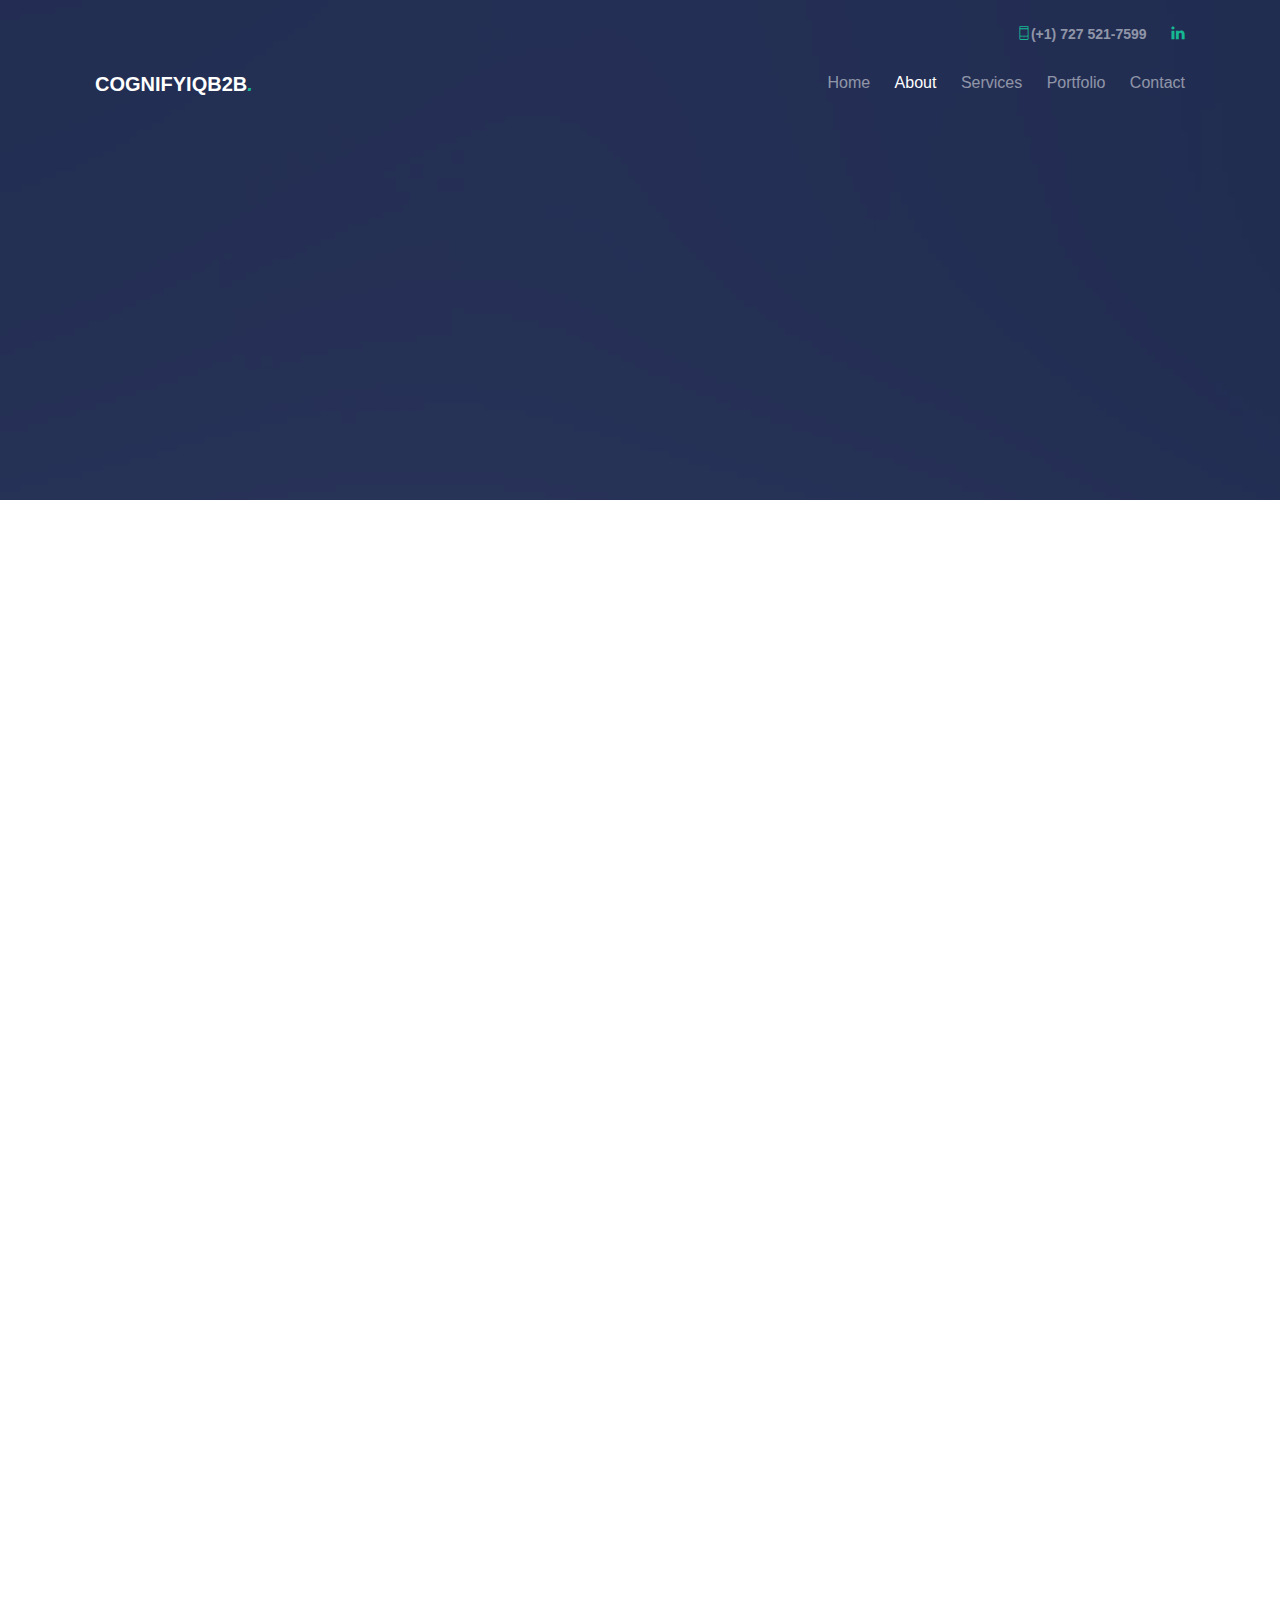
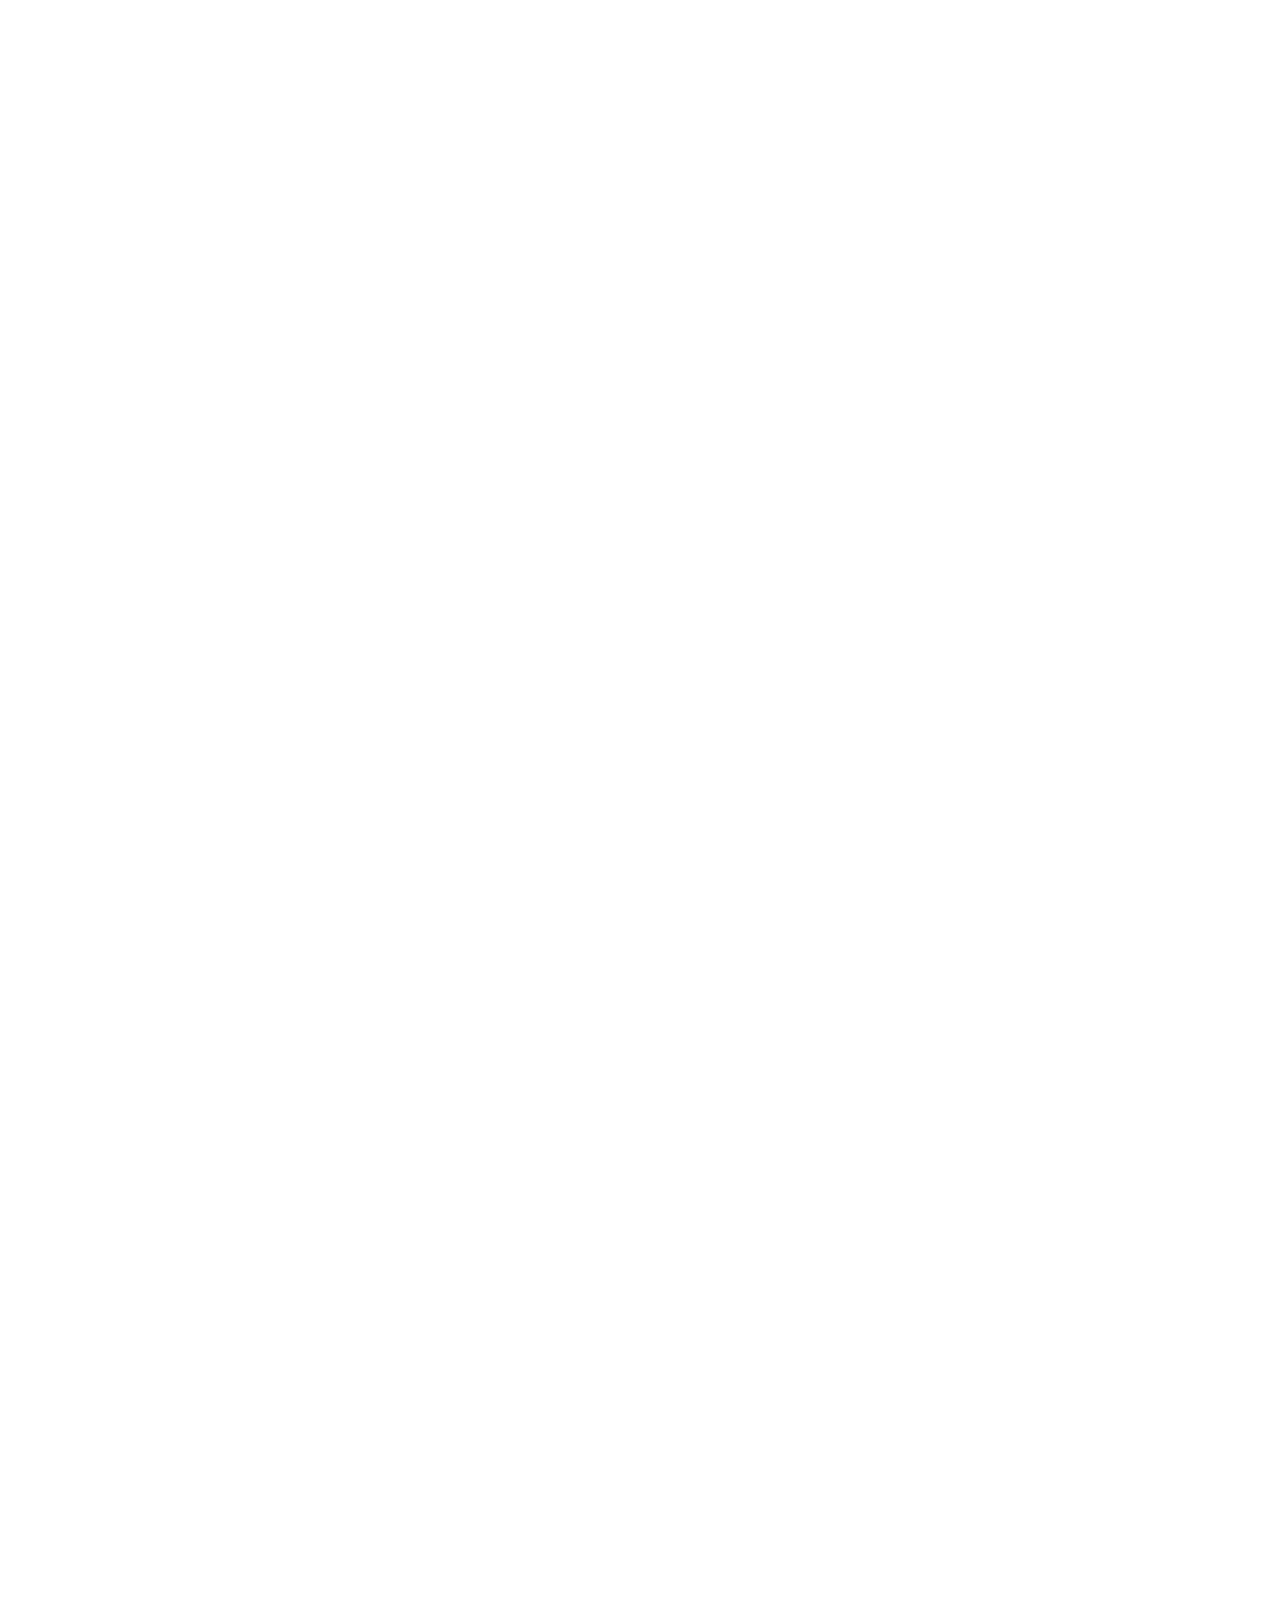
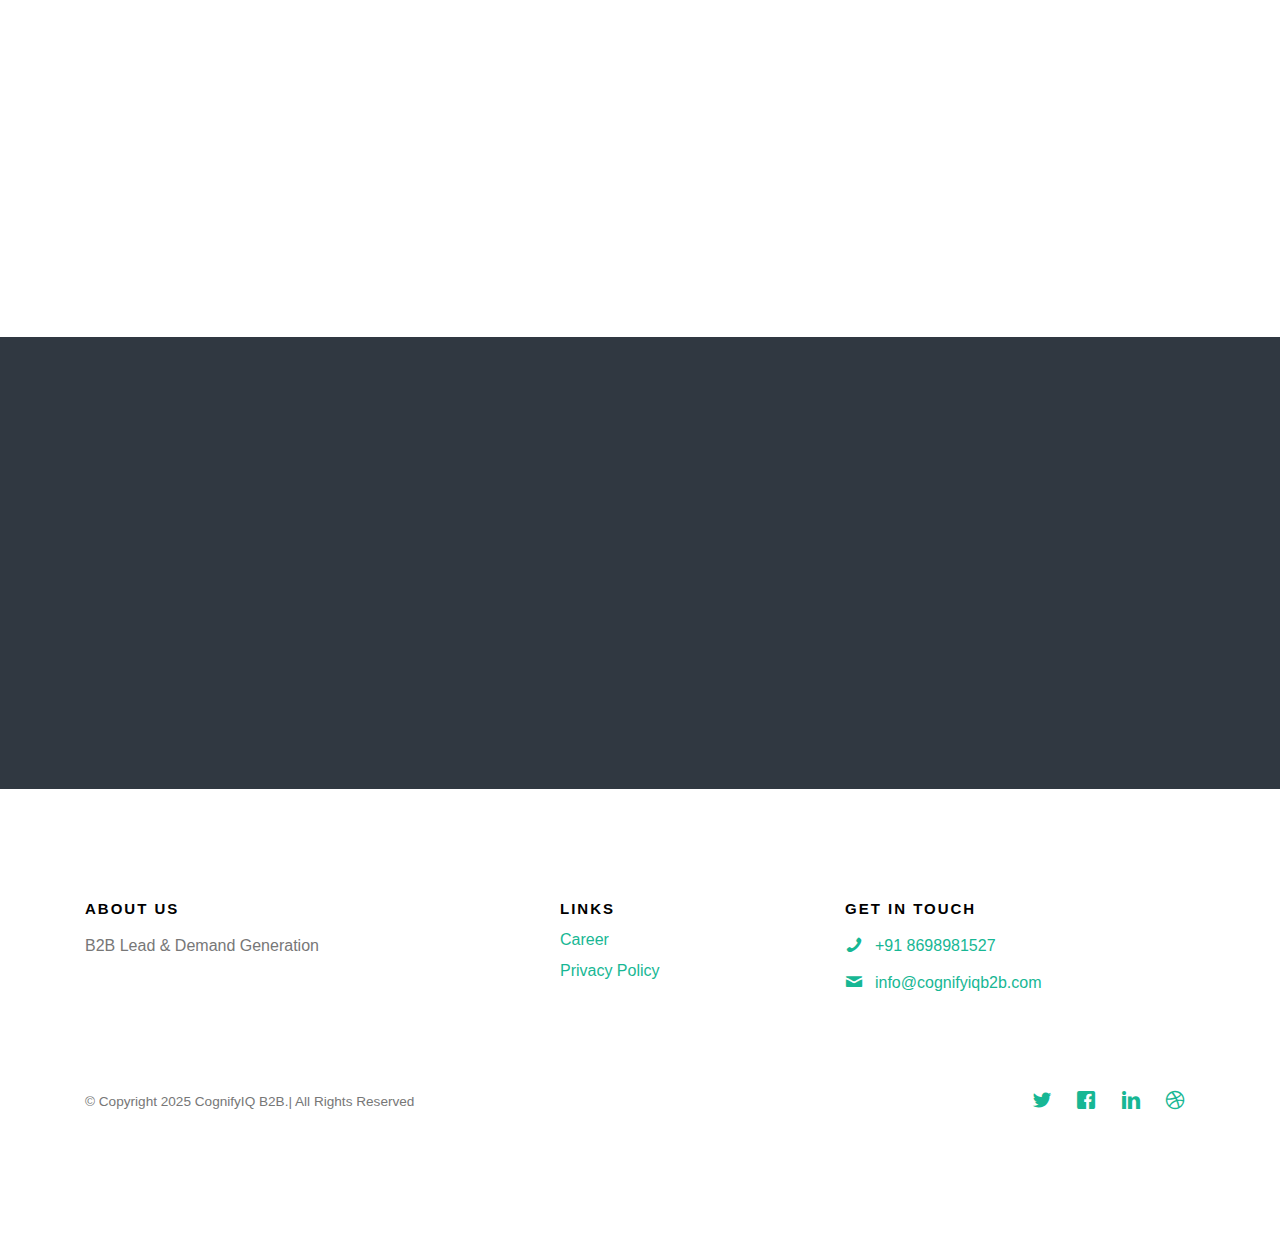
==== about.html @ 3fa79265 "project" ====
<!DOCTYPE HTML>
<!--
	cognifyiqb2bby gettemplates.co
	Twitter: http://twitter.com/gettemplateco
	URL: http://gettemplates.co
-->
<html>
	<head>
	<link rel="icon" href="cognifyiqb2b.jpeg" type="image/x-icon">
	<link rel="shortcut icon" href="cognifyiqb2b.jpeg" type="image/x-icon">
	<meta charset="utf-8">
	<meta http-equiv="X-UA-Compatible" content="IE=edge">
	<title>cognifyiqb2b&mdash; Free Website Template, Free HTML5 Template by gettemplates.co</title>
	<meta name="viewport" content="width=device-width, initial-scale=1">
	<meta name="description" content="Free HTML5 Website Template by gettemplates.co" />
	<meta name="keywords" content="free website templates, free html5, free template, free bootstrap, free website template, html5, css3, mobile first, responsive" />
	<meta name="author" content="gettemplates.co" />

  	<!-- Facebook and Twitter integration -->
	<meta property="og:title" content=""/>
	<meta property="og:image" content=""/>
	<meta property="og:url" content=""/>
	<meta property="og:site_name" content=""/>
	<meta property="og:description" content=""/>
	<meta name="twitter:title" content="" />
	<meta name="twitter:image" content="" />
	<meta name="twitter:url" content="" />
	<meta name="twitter:card" content="" />

	<!-- <link href="https://fonts.googleapis.com/css?family=Droid+Sans" rel="stylesheet"> -->
	
	<!-- Animate.css -->
	<link rel="stylesheet" href="css/animate.css">
	<!-- Icomoon Icon Fonts-->
	<link rel="stylesheet" href="css/icomoon.css">
	<!-- Themify Icons-->
	<link rel="stylesheet" href="css/themify-icons.css">
	<!-- Bootstrap  -->
	<link rel="stylesheet" href="css/bootstrap.css">

	<!-- Magnific Popup -->
	<link rel="stylesheet" href="css/magnific-popup.css">

	<!-- Owl Carousel  -->
	<link rel="stylesheet" href="css/owl.carousel.min.css">
	<link rel="stylesheet" href="css/owl.theme.default.min.css">

	<!-- Theme style  -->
	<link rel="stylesheet" href="css/style.css">

	<!-- Theme custom style  -->
	<link rel="stylesheet" href="css/custom.css">

	<!-- Modernizr JS -->
	<script src="js/modernizr-2.6.2.min.js"></script>
	<!-- FOR IE9 below -->
	<!--[if lt IE 9]>
	<script src="js/respond.min.js"></script>
	<![endif]-->

	</head>
	<body>
		
	<div class="gtco-loader"></div>
	
	<div id="page">
	<nav class="gtco-nav" role="navigation">
		<div class="gtco-container">
			<div class="row">
				<div class="col-md-12 text-right gtco-contact">
					<ul class="">
						<li><a href="#"><i class="ti-mobile"></i>(+1) 727 521-7599</a></li>
						<li><a href="http://twitter.com/gettemplatesco"><i class="ti-linkedin"></i> </a></li>
						<!-- <li><a href="#"><i class="icon-mail2"></i></a></li>
						<li><a href="#"><i class="ti-facebook"></i></a></li> -->
					</ul>
				</div>
			</div>
			<div class="row">
				<div class="col-sm-4 col-xs-12">
					<div id="gtco-logo"><a href="index.html">cognifyiqb2b<em>.</em></a></div>
				</div>
				<div class="col-xs-8 text-right menu-1">
					<ul>
						<li><a href="index.html">Home</a></li>
						<li class="active"><a href="about.html">About</a></li>
						<li class="has-dropdown">
							<a href="services.html">Services</a>
							<ul class="dropdown">
								<li><a href="#">Lead Generation</a></li>
								<li><a href="#">Demand Generation</a></li>
								<li><a href="#">Appointment Generation</a></li>
								<li><a href="#">Account Based Marketing</a></li>
								<li><a href="#">Tele-Marketing</a></li>
								<li><a href="#">Email Marketing</a></li>
								<li><a href="#">Event Registration Service</a></li>
							</ul>
						</li>
						<!-- <li class="has-dropdown">
							<a href="#">Dropdown</a>
							<ul class="dropdown">
								<li><a href="#">HTML5</a></li>
								<li><a href="#">CSS3</a></li>
								<li><a href="#">Sass</a></li>
								<li><a href="#">jQuery</a></li>
							</ul>
						</li> -->
						<li><a href="portfolio.html">Portfolio</a></li>
						<li><a href="contact.html">Contact</a></li>
					</ul>
				</div>
			</div>
			
		</div>
	</nav>

	<header id="gtco-header" class="gtco-cover gtco-cover-xs" role="banner" style="background-image:url(images/img_bg_1.jpg);">
		<div class="overlay"></div>
		<div class="gtco-container">
			<div class="row">
				<div class="col-md-8 col-md-offset-2 text-center">
					<div class="display-t">
						<div class="display-tc">
							<h1 class="animate-box" data-animate-effect="fadeInUp">About Us</h1>
						</div>
					</div>
				</div>
			</div>
		</div>
	</header>

	<div id="gtco-history" class="gtco-section border-bottom animate-box">
		<div class="gtco-container">
				
			<div class="row">
				<div class="col-md-8 col-md-offset-2 text-center gtco-heading">
					<h2>Company History</h2>
					<p>Dignissimos asperiores vitae velit veniam totam fuga molestias accusamus alias autem provident. Odit ab aliquam dolor eius.</p>
				</div>
			</div>

			<div class="row row-pb-md">
				<div class="col-md-6">
					<p>Lorem ipsum dolor sit amet, consectetur adipisicing elit. Magnam repudiandae maiores officiis illo soluta accusantium architecto cumque ipsam aut quasi, repellendus reprehenderit rem minima eius impedit. Earum dolor omnis officiis tenetur dolorum. Placeat repudiandae dolores eveniet pariatur, aspernatur sit assumenda architecto est optio animi natus qui laboriosam amet rerum sunt!</p>
				</div>
				<div class="col-md-6">
					<p>Lorem ipsum dolor sit amet, consectetur adipisicing elit. Maiores maxime earum sequi explicabo consectetur. Labore, odio enim sequi. Quaerat explicabo modi laboriosam illo tempore, alias magnam non, debitis asperiores minima.</p>
				</div>
			</div>

			<div class="row">
				<div class="col-md-12">
					<h3>See The Photos</h3>
				</div>
				<div class="col-md-12">
					<div class="owl-carousel owl-carousel-fullwidth">
						<div class="item">
							<img src="images/img_1.jpg" alt="Free HTML5 Bootstrap Template by GetTemplates.co">
						</div>
						<div class="item">
							<img src="images/img_2.jpg" alt="Free HTML5 Bootstrap Template by GetTemplates.co">
						</div>
						<div class="item">
							<img src="images/img_3.jpg" alt="Free HTML5 Bootstrap Template by GetTemplates.co">
						</div>
						<div class="item">
							<img src="images/img_4.jpg" alt="Free HTML5 Bootstrap Template by GetTemplates.co">
						</div>
						<div class="item">
							<img src="images/img_5.jpg" alt="Free HTML5 Bootstrap Template by GetTemplates.co">
						</div>
						<div class="item">
							<img src="images/img_6.jpg" alt="Free HTML5 Bootstrap Template by GetTemplates.co">
						</div>
					</div>
				</div>
			</div>

			
		</div>
	</div>

	<div id="gtco-team" class="gtco-section">
		<div class="gtco-container">
			<div class="row animate-box">
				<div class="col-md-8 col-md-offset-2 text-center gtco-heading">
					<h2>Meet The Team</h2>
					<p>Dignissimos asperiores vitae velit veniam totam fuga molestias accusamus alias autem provident. Odit ab aliquam dolor eius.</p>
				</div>
			</div>


			<div class="row">

				<div class="col-lg-4 col-md-4 col-sm-6 animate-box" data-animate-effect="fadeIn">
					<div class="gtco-staff">
						<img src="images/person_1.jpg" alt="Free HTML5 Templates by gettemplates.co">
						<h3>Jean Smith</h3>
						<strong class="role">Web Designer</strong>
						<p>Quos quia provident consequuntur culpa facere ratione maxime commodi voluptates id repellat velit eaque aspernatur expedita. Possimus itaque adipisci.</p>
						<ul class="gtco-social-icons">
							<li><a href="#"><i class="icon-facebook"></i></a></li>
							<li><a href="#"><i class="icon-twitter"></i></a></li>
							<li><a href="#"><i class="icon-dribbble"></i></a></li>
							<li><a href="#"><i class="icon-github"></i></a></li>
						</ul>
					</div>
				</div>

				<div class="col-lg-4 col-md-4 col-sm-6 animate-box" data-animate-effect="fadeIn">
					<div class="gtco-staff">
						<img src="images/person_2.jpg" alt="Free HTML5 Templates by gettemplates.co">
						<h3>Hush Raven</h3>
						<strong class="role">Front-end Developer</strong>
						<p>Quos quia provident consequuntur culpa facere ratione maxime commodi voluptates id repellat velit eaque aspernatur expedita. Possimus itaque adipisci.</p>
						<ul class="gtco-social-icons">
							<li><a href="#"><i class="icon-facebook"></i></a></li>
							<li><a href="#"><i class="icon-twitter"></i></a></li>
							<li><a href="#"><i class="icon-dribbble"></i></a></li>
							<li><a href="#"><i class="icon-github"></i></a></li>
						</ul>
					</div>
				</div>

				<div class="clearfix visible-sm-block"></div>
				<div class="col-lg-4 col-md-4 col-sm-6 animate-box" data-animate-effect="fadeIn">
					<div class="gtco-staff">
						<img src="images/person_3.jpg" alt="Free HTML5 Templates by gettemplates.co">
						<h3>Alex King</h3>
						<strong class="role">Back-end Developer</strong>
						<p>Quos quia provident consequuntur culpa facere ratione maxime commodi voluptates id repellat velit eaque aspernatur expedita. Possimus itaque adipisci.</p>
						<ul class="gtco-social-icons">
							<li><a href="#"><i class="icon-facebook"></i></a></li>
							<li><a href="#"><i class="icon-twitter"></i></a></li>
							<li><a href="#"><i class="icon-dribbble"></i></a></li>
							<li><a href="#"><i class="icon-github"></i></a></li>
						</ul>
					</div>
				</div>

				<div class="clearfix visible-lg-block visible-md-block"></div>
			
				<div class="col-lg-4 col-md-4 col-sm-6 animate-box" data-animate-effect="fadeIn">
					<div class="gtco-staff">
						<img src="images/person_1.jpg" alt="Free HTML5 Templates by gettemplates.co">
						<h3>Jean Smith</h3>
						<strong class="role">Web Designer</strong>
						<p>Quos quia provident consequuntur culpa facere ratione maxime commodi voluptates id repellat velit eaque aspernatur expedita. Possimus itaque adipisci.</p>
						<ul class="gtco-social-icons">
							<li><a href="#"><i class="icon-facebook"></i></a></li>
							<li><a href="#"><i class="icon-twitter"></i></a></li>
							<li><a href="#"><i class="icon-dribbble"></i></a></li>
							<li><a href="#"><i class="icon-github"></i></a></li>
						</ul>
					</div>
				</div>
				<div class="clearfix visible-sm-block"></div>
				<div class="col-lg-4 col-md-4 col-sm-6 animate-box" data-animate-effect="fadeIn">
					<div class="gtco-staff">
						<img src="images/person_2.jpg" alt="Free HTML5 Templates by gettemplates.co">
						<h3>Hush Raven</h3>
						<strong class="role">Front-end Developer</strong>
						<p>Quos quia provident consequuntur culpa facere ratione maxime commodi voluptates id repellat velit eaque aspernatur expedita. Possimus itaque adipisci.</p>
						<ul class="gtco-social-icons">
							<li><a href="#"><i class="icon-facebook"></i></a></li>
							<li><a href="#"><i class="icon-twitter"></i></a></li>
							<li><a href="#"><i class="icon-dribbble"></i></a></li>
							<li><a href="#"><i class="icon-github"></i></a></li>
						</ul>
					</div>
				</div>
				<div class="col-lg-4 col-md-4 col-sm-6 animate-box" data-animate-effect="fadeIn">
					<div class="gtco-staff">
						<img src="images/person_3.jpg" alt="Free HTML5 Templates by gettemplates.co">
						<h3>Alex King</h3>
						<strong class="role">Back-end Developer</strong>
						<p>Quos quia provident consequuntur culpa facere ratione maxime commodi voluptates id repellat velit eaque aspernatur expedita. Possimus itaque adipisci.</p>
						<ul class="gtco-social-icons">
							<li><a href="#"><i class="icon-facebook"></i></a></li>
							<li><a href="#"><i class="icon-twitter"></i></a></li>
							<li><a href="#"><i class="icon-dribbble"></i></a></li>
							<li><a href="#"><i class="icon-github"></i></a></li>
						</ul>
					</div>
				</div>
				<div class="clearfix visible-sm-block"></div>
			</div>

		</div>
	</div>

	<div id="gtco-subscribe">
		<div class="gtco-container">
			<div class="row animate-box">
				<div class="col-md-8 col-md-offset-2 text-center gtco-heading">
					<h2>Subscribe</h2>
					<p>Be the first to know about the new templates.</p>
				</div>
			</div>
			<div class="row animate-box">
				<div class="col-md-12">
					<form class="form-inline">
						<div class="col-md-4 col-sm-4">
							<div class="form-group">
								<label for="email" class="sr-only">Email</label>
								<input type="email" class="form-control" id="email" placeholder="Your Email">
							</div>
						</div>
						<div class="col-md-4 col-sm-4">
							<div class="form-group">
								<label for="name" class="sr-only">Name</label>
								<input type="text" class="form-control" id="name" placeholder="Your Name">
							</div>
						</div>
						<div class="col-md-4 col-sm-4">
							<button type="submit" class="btn btn-default btn-block">Subscribe</button>
						</div>
					</form>
				</div>
			</div>
		</div>
	</div>

	<footer id="gtco-footer" role="contentinfo">
		<div class="gtco-container">
			<div class="row row-pb-md">

				<div class="col-md-4">
					<div class="gtco-widget">
						<h3>About Us</h3>
						<p>B2B Lead & Demand Generation</p>
					</div>
				</div>

				<div class="col-md-4 col-md-push-1">
					<div class="gtco-widget">
						<h3>Links</h3>
						<ul class="gtco-footer-links">
							<!-- <li><a href="#">Knowledge Base</a></li> -->
							<li><a href="#">Career</a></li>
							<li><a href="#">Privacy Policy</a></li>
						</ul>
					</div>
				</div>

				<div class="col-md-4">
					<div class="gtco-widget">
						<h3>Get In Touch</h3>
						<ul class="gtco-quick-contact">
							<li><a href="#"><i class="icon-phone"></i> +91 8698981527</a></li>
							<li><a href="#"><i class="icon-mail2"></i> info@cognifyiqb2b.com</a></li>
							<!-- <li><a href="#"><i class="icon-chat"></i> Live Chat</a></li> -->
						</ul>
					</div>
				</div>

			</div>

			<div class="row copyright">
				<div class="col-md-12">
					<p class="pull-left">
						<small class="block">&copy; Copyright 2025 CognifyIQ B2B.| All Rights Reserved</small> 
						
					</p>
					<p class="pull-right">
						<ul class="gtco-social-icons pull-right">
							<li><a href="#"><i class="icon-twitter"></i></a></li>
							<li><a href="#"><i class="icon-facebook"></i></a></li>
							<li><a href="#"><i class="icon-linkedin"></i></a></li>
							<li><a href="#"><i class="icon-dribbble"></i></a></li>
						</ul>
					</p>
				</div>
			</div>

		</div>
	</footer>
	</div>

	<div class="gototop js-top">
		<a href="#" class="js-gotop"><i class="icon-arrow-up"></i></a>
	</div>
	
	<!-- jQuery -->
	<script src="js/jquery.min.js"></script>
	<!-- jQuery Easing -->
	<script src="js/jquery.easing.1.3.js"></script>
	<!-- Bootstrap -->
	<script src="js/bootstrap.min.js"></script>
	<!-- Waypoints -->
	<script src="js/jquery.waypoints.min.js"></script>
	<!-- Carousel -->
	<script src="js/owl.carousel.min.js"></script>
	<!-- countTo -->
	<script src="js/jquery.countTo.js"></script>
	<!-- Magnific Popup -->
	<script src="js/jquery.magnific-popup.min.js"></script>
	<script src="js/magnific-popup-options.js"></script>
	<!-- Main -->
	<script src="js/main.js"></script>

	</body>
</html>
---- css/icomoon.css ----
@font-face {
  font-family: 'icomoon';
  src:  url('../fonts/icomoon/icomoon.eot?6iuir');
  src:  url('../fonts/icomoon/icomoon.eot?6iuir#iefix') format('embedded-opentype'),
    url('../fonts/icomoon/icomoon.ttf?6iuir') format('truetype'),
    url('../fonts/icomoon/icomoon.woff?6iuir') format('woff'),
    url('../fonts/icomoon/icomoon.svg?6iuir#icomoon') format('svg');
  font-weight: normal;
  font-style: normal;
}

[class^="icon-"], [class*=" icon-"] {
  /* use !important to prevent issues with browser extensions that change fonts */
  font-family: 'icomoon' !important;
  speak: none;
  font-style: normal;
  font-weight: normal;
  font-variant: normal;
  text-transform: none;
  line-height: 1;

  /* Better Font Rendering =========== */
  -webkit-font-smoothing: antialiased;
  -moz-osx-font-smoothing: grayscale;
}

.icon-eye:before {
  content: "\e000";
}
.icon-paper-clip:before {
  content: "\e001";
}
.icon-mail:before {
  content: "\e002";
}
.icon-toggle:before {
  content: "\e003";
}
.icon-layout:before {
  content: "\e004";
}
.icon-link:before {
  content: "\e005";
}
.icon-bell:before {
  content: "\e006";
}
.icon-lock:before {
  content: "\e007";
}
.icon-unlock:before {
  content: "\e008";
}
.icon-ribbon:before {
  content: "\e009";
}
.icon-image:before {
  content: "\e010";
}
.icon-signal:before {
  content: "\e011";
}
.icon-target:before {
  content: "\e012";
}
.icon-clipboard:before {
  content: "\e013";
}
.icon-clock:before {
  content: "\e014";
}
.icon-watch:before {
  content: "\e015";
}
.icon-air-play:before {
  content: "\e016";
}
.icon-camera:before {
  content: "\e017";
}
.icon-video:before {
  content: "\e018";
}
.icon-disc:before {
  content: "\e019";
}
.icon-printer:before {
  content: "\e020";
}
.icon-monitor:before {
  content: "\e021";
}
.icon-server:before {
  content: "\e022";
}
.icon-cog:before {
  content: "\e023";
}
.icon-heart:before {
  content: "\e024";
}
.icon-paragraph:before {
  content: "\e025";
}
.icon-align-justify:before {
  content: "\e026";
}
.icon-align-left:before {
  content: "\e027";
}
.icon-align-center:before {
  content: "\e028";
}
.icon-align-right:before {
  content: "\e029";
}
.icon-book:before {
  content: "\e030";
}
.icon-layers:before {
  content: "\e031";
}
.icon-stack:before {
  content: "\e032";
}
.icon-stack-2:before {
  content: "\e033";
}
.icon-paper:before {
  content: "\e034";
}
.icon-paper-stack:before {
  content: "\e035";
}
.icon-search:before {
  content: "\e036";
}
.icon-zoom-in:before {
  content: "\e037";
}
.icon-zoom-out:before {
  content: "\e038";
}
.icon-reply:before {
  content: "\e039";
}
.icon-circle-plus:before {
  content: "\e040";
}
.icon-circle-minus:before {
  content: "\e041";
}
.icon-circle-check:before {
  content: "\e042";
}
.icon-circle-cross:before {
  content: "\e043";
}
.icon-square-plus:before {
  content: "\e044";
}
.icon-square-minus:before {
  content: "\e045";
}
.icon-square-check:before {
  content: "\e046";
}
.icon-square-cross:before {
  content: "\e047";
}
.icon-microphone:before {
  content: "\e048";
}
.icon-record:before {
  content: "\e049";
}
.icon-skip-back:before {
  content: "\e050";
}
.icon-rewind:before {
  content: "\e051";
}
.icon-play:before {
  content: "\e052";
}
.icon-pause:before {
  content: "\e053";
}
.icon-stop:before {
  content: "\e054";
}
.icon-fast-forward:before {
  content: "\e055";
}
.icon-skip-forward:before {
  content: "\e056";
}
.icon-shuffle:before {
  content: "\e057";
}
.icon-repeat:before {
  content: "\e058";
}
.icon-folder:before {
  content: "\e059";
}
.icon-umbrella:before {
  content: "\e060";
}
.icon-moon:before {
  content: "\e061";
}
.icon-thermometer:before {
  content: "\e062";
}
.icon-drop:before {
  content: "\e063";
}
.icon-sun:before {
  content: "\e064";
}
.icon-cloud:before {
  content: "\e065";
}
.icon-cloud-upload:before {
  content: "\e066";
}
.icon-cloud-download:before {
  content: "\e067";
}
.icon-upload:before {
  content: "\e068";
}
.icon-download:before {
  content: "\e069";
}
.icon-location:before {
  content: "\e070";
}
.icon-location-2:before {
  content: "\e071";
}
.icon-map:before {
  content: "\e072";
}
.icon-battery:before {
  content: "\e073";
}
.icon-head:before {
  content: "\e074";
}
.icon-briefcase:before {
  content: "\e075";
}
.icon-speech-bubble:before {
  content: "\e076";
}
.icon-anchor:before {
  content: "\e077";
}
.icon-globe:before {
  content: "\e078";
}
.icon-box:before {
  content: "\e079";
}
.icon-reload:before {
  content: "\e080";
}
.icon-share:before {
  content: "\e081";
}
.icon-marquee:before {
  content: "\e082";
}
.icon-marquee-plus:before {
  content: "\e083";
}
.icon-marquee-minus:before {
  content: "\e084";
}
.icon-tag:before {
  content: "\e085";
}
.icon-power:before {
  content: "\e086";
}
.icon-command:before {
  content: "\e087";
}
.icon-alt:before {
  content: "\e088";
}
.icon-esc:before {
  content: "\e089";
}
.icon-bar-graph:before {
  content: "\e090";
}
.icon-bar-graph-2:before {
  content: "\e091";
}
.icon-pie-graph:before {
  content: "\e092";
}
.icon-star:before {
  content: "\e093";
}
.icon-arrow-left:before {
  content: "\e094";
}
.icon-arrow-right:before {
  content: "\e095";
}
.icon-arrow-up:before {
  content: "\e096";
}
.icon-arrow-down:before {
  content: "\e097";
}
.icon-volume:before {
  content: "\e098";
}
.icon-mute:before {
  content: "\e099";
}
.icon-content-right:before {
  content: "\e100";
}
.icon-content-left:before {
  content: "\e101";
}
.icon-grid:before {
  content: "\e102";
}
.icon-grid-2:before {
  content: "\e103";
}
.icon-columns:before {
  content: "\e104";
}
.icon-loader:before {
  content: "\e105";
}
.icon-bag:before {
  content: "\e106";
}
.icon-ban:before {
  content: "\e107";
}
.icon-flag:before {
  content: "\e108";
}
.icon-trash:before {
  content: "\e109";
}
.icon-expand:before {
  content: "\e110";
}
.icon-contract:before {
  content: "\e111";
}
.icon-maximize:before {
  content: "\e112";
}
.icon-minimize:before {
  content: "\e113";
}
.icon-plus:before {
  content: "\e114";
}
.icon-minus:before {
  content: "\e115";
}
.icon-check:before {
  content: "\e116";
}
.icon-cross:before {
  content: "\e117";
}
.icon-move:before {
  content: "\e118";
}
.icon-delete:before {
  content: "\e119";
}
.icon-menu:before {
  content: "\e120";
}
.icon-archive:before {
  content: "\e121";
}
.icon-inbox:before {
  content: "\e122";
}
.icon-outbox:before {
  content: "\e123";
}
.icon-file:before {
  content: "\e124";
}
.icon-file-add:before {
  content: "\e125";
}
.icon-file-subtract:before {
  content: "\e126";
}
.icon-help:before {
  content: "\e127";
}
.icon-open:before {
  content: "\e128";
}
.icon-ellipsis:before {
  content: "\e129";
}
.icon-add-to-list:before {
  content: "\e900";
}
.icon-classic-computer:before {
  content: "\e901";
}
.icon-controller-fast-backward:before {
  content: "\e902";
}
.icon-creative-commons-attribution:before {
  content: "\e903";
}
.icon-creative-commons-noderivs:before {
  content: "\e904";
}
.icon-creative-commons-noncommercial-eu:before {
  content: "\e905";
}
.icon-creative-commons-noncommercial-us:before {
  content: "\e906";
}
.icon-creative-commons-public-domain:before {
  content: "\e907";
}
.icon-creative-commons-remix:before {
  content: "\e908";
}
.icon-creative-commons-share:before {
  content: "\e909";
}
.icon-creative-commons-sharealike:before {
  content: "\e90a";
}
.icon-creative-commons:before {
  content: "\e90b";
}
.icon-document-landscape:before {
  content: "\e90c";
}
.icon-remove-user:before {
  content: "\e90d";
}
.icon-warning:before {
  content: "\e90e";
}
.icon-arrow-bold-down:before {
  content: "\e90f";
}
.icon-arrow-bold-left:before {
  content: "\e910";
}
.icon-arrow-bold-right:before {
  content: "\e911";
}
.icon-arrow-bold-up:before {
  content: "\e912";
}
.icon-arrow-down2:before {
  content: "\e913";
}
.icon-arrow-left2:before {
  content: "\e914";
}
.icon-arrow-long-down:before {
  content: "\e915";
}
.icon-arrow-long-left:before {
  content: "\e916";
}
.icon-arrow-long-right:before {
  content: "\e917";
}
.icon-arrow-long-up:before {
  content: "\e918";
}
.icon-arrow-right2:before {
  content: "\e919";
}
.icon-arrow-up2:before {
  content: "\e91a";
}
.icon-arrow-with-circle-down:before {
  content: "\e91b";
}
.icon-arrow-with-circle-left:before {
  content: "\e91c";
}
.icon-arrow-with-circle-right:before {
  content: "\e91d";
}
.icon-arrow-with-circle-up:before {
  content: "\e91e";
}
.icon-bookmark:before {
  content: "\e91f";
}
.icon-bookmarks:before {
  content: "\e920";
}
.icon-chevron-down:before {
  content: "\e921";
}
.icon-chevron-left:before {
  content: "\e922";
}
.icon-chevron-right:before {
  content: "\e923";
}
.icon-chevron-small-down:before {
  content: "\e924";
}
.icon-chevron-small-left:before {
  content: "\e925";
}
.icon-chevron-small-right:before {
  content: "\e926";
}
.icon-chevron-small-up:before {
  content: "\e927";
}
.icon-chevron-thin-down:before {
  content: "\e928";
}
.icon-chevron-thin-left:before {
  content: "\e929";
}
.icon-chevron-thin-right:before {
  content: "\e92a";
}
.icon-chevron-thin-up:before {
  content: "\e92b";
}
.icon-chevron-up:before {
  content: "\e92c";
}
.icon-chevron-with-circle-down:before {
  content: "\e92d";
}
.icon-chevron-with-circle-left:before {
  content: "\e92e";
}
.icon-chevron-with-circle-right:before {
  content: "\e92f";
}
.icon-chevron-with-circle-up:before {
  content: "\e930";
}
.icon-cloud2:before {
  content: "\e931";
}
.icon-controller-fast-forward:before {
  content: "\e932";
}
.icon-controller-jump-to-start:before {
  content: "\e933";
}
.icon-controller-next:before {
  content: "\e934";
}
.icon-controller-paus:before {
  content: "\e935";
}
.icon-controller-play:before {
  content: "\e936";
}
.icon-controller-record:before {
  content: "\e937";
}
.icon-controller-stop:before {
  content: "\e938";
}
.icon-controller-volume:before {
  content: "\e939";
}
.icon-dot-single:before {
  content: "\e93a";
}
.icon-dots-three-horizontal:before {
  content: "\e93b";
}
.icon-dots-three-vertical:before {
  content: "\e93c";
}
.icon-dots-two-horizontal:before {
  content: "\e93d";
}
.icon-dots-two-vertical:before {
  content: "\e93e";
}
.icon-download2:before {
  content: "\e93f";
}
.icon-emoji-flirt:before {
  content: "\e940";
}
.icon-flow-branch:before {
  content: "\e941";
}
.icon-flow-cascade:before {
  content: "\e942";
}
.icon-flow-line:before {
  content: "\e943";
}
.icon-flow-parallel:before {
  content: "\e944";
}
.icon-flow-tree:before {
  content: "\e945";
}
.icon-install:before {
  content: "\e946";
}
.icon-layers2:before {
  content: "\e947";
}
.icon-open-book:before {
  content: "\e948";
}
.icon-resize-100:before {
  content: "\e949";
}
.icon-resize-full-screen:before {
  content: "\e94a";
}
.icon-save:before {
  content: "\e94b";
}
.icon-select-arrows:before {
  content: "\e94c";
}
.icon-sound-mute:before {
  content: "\e94d";
}
.icon-sound:before {
  content: "\e94e";
}
.icon-trash2:before {
  content: "\e94f";
}
.icon-triangle-down:before {
  content: "\e950";
}
.icon-triangle-left:before {
  content: "\e951";
}
.icon-triangle-right:before {
  content: "\e952";
}
.icon-triangle-up:before {
  content: "\e953";
}
.icon-uninstall:before {
  content: "\e954";
}
.icon-upload-to-cloud:before {
  content: "\e955";
}
.icon-upload2:before {
  content: "\e956";
}
.icon-add-user:before {
  content: "\e957";
}
.icon-address:before {
  content: "\e958";
}
.icon-adjust:before {
  content: "\e959";
}
.icon-air:before {
  content: "\e95a";
}
.icon-aircraft-landing:before {
  content: "\e95b";
}
.icon-aircraft-take-off:before {
  content: "\e95c";
}
.icon-aircraft:before {
  content: "\e95d";
}
.icon-align-bottom:before {
  content: "\e95e";
}
.icon-align-horizontal-middle:before {
  content: "\e95f";
}
.icon-align-left2:before {
  content: "\e960";
}
.icon-align-right2:before {
  content: "\e961";
}
.icon-align-top:before {
  content: "\e962";
}
.icon-align-vertical-middle:before {
  content: "\e963";
}
.icon-archive2:before {
  content: "\e964";
}
.icon-area-graph:before {
  content: "\e965";
}
.icon-attachment:before {
  content: "\e966";
}
.icon-awareness-ribbon:before {
  content: "\e967";
}
.icon-back-in-time:before {
  content: "\e968";
}
.icon-back:before {
  content: "\e969";
}
.icon-bar-graph2:before {
  content: "\e96a";
}
.icon-battery2:before {
  content: "\e96b";
}
.icon-beamed-note:before {
  content: "\e96c";
}
.icon-bell2:before {
  content: "\e96d";
}
.icon-blackboard:before {
  content: "\e96e";
}
.icon-block:before {
  content: "\e96f";
}
.icon-book2:before {
  content: "\e970";
}
.icon-bowl:before {
  content: "\e971";
}
.icon-box2:before {
  content: "\e972";
}
.icon-briefcase2:before {
  content: "\e973";
}
.icon-browser:before {
  content: "\e974";
}
.icon-brush:before {
  content: "\e975";
}
.icon-bucket:before {
  content: "\e976";
}
.icon-cake:before {
  content: "\e977";
}
.icon-calculator:before {
  content: "\e978";
}
.icon-calendar:before {
  content: "\e979";
}
.icon-camera2:before {
  content: "\e97a";
}
.icon-ccw:before {
  content: "\e97b";
}
.icon-chat:before {
  content: "\e97c";
}
.icon-check2:before {
  content: "\e97d";
}
.icon-circle-with-cross:before {
  content: "\e97e";
}
.icon-circle-with-minus:before {
  content: "\e97f";
}
.icon-circle-with-plus:before {
  content: "\e980";
}
.icon-circle:before {
  content: "\e981";
}
.icon-circular-graph:before {
  content: "\e982";
}
.icon-clapperboard:before {
  content: "\e983";
}
.icon-clipboard2:before {
  content: "\e984";
}
.icon-clock2:before {
  content: "\e985";
}
.icon-code:before {
  content: "\e986";
}
.icon-cog2:before {
  content: "\e987";
}
.icon-colours:before {
  content: "\e988";
}
.icon-compass:before {
  content: "\e989";
}
.icon-copy:before {
  content: "\e98a";
}
.icon-credit-card:before {
  content: "\e98b";
}
.icon-credit:before {
  content: "\e98c";
}
.icon-cross2:before {
  content: "\e98d";
}
.icon-cup:before {
  content: "\e98e";
}
.icon-cw:before {
  content: "\e98f";
}
.icon-cycle:before {
  content: "\e990";
}
.icon-database:before {
  content: "\e991";
}
.icon-dial-pad:before {
  content: "\e992";
}
.icon-direction:before {
  content: "\e993";
}
.icon-document:before {
  content: "\e994";
}
.icon-documents:before {
  content: "\e995";
}
.icon-drink:before {
  content: "\e996";
}
.icon-drive:before {
  content: "\e997";
}
.icon-drop2:before {
  content: "\e998";
}
.icon-edit:before {
  content: "\e999";
}
.icon-email:before {
  content: "\e99a";
}
.icon-emoji-happy:before {
  content: "\e99b";
}
.icon-emoji-neutral:before {
  content: "\e99c";
}
.icon-emoji-sad:before {
  content: "\e99d";
}
.icon-erase:before {
  content: "\e99e";
}
.icon-eraser:before {
  content: "\e99f";
}
.icon-export:before {
  content: "\e9a0";
}
.icon-eye2:before {
  content: "\e9a1";
}
.icon-feather:before {
  content: "\e9a2";
}
.icon-flag2:before {
  content: "\e9a3";
}
.icon-flash:before {
  content: "\e9a4";
}
.icon-flashlight:before {
  content: "\e9a5";
}
.icon-flat-brush:before {
  content: "\e9a6";
}
.icon-folder-images:before {
  content: "\e9a7";
}
.icon-folder-music:before {
  content: "\e9a8";
}
.icon-folder-video:before {
  content: "\e9a9";
}
.icon-folder2:before {
  content: "\e9aa";
}
.icon-forward:before {
  content: "\e9ab";
}
.icon-funnel:before {
  content: "\e9ac";
}
.icon-game-controller:before {
  content: "\e9ad";
}
.icon-gauge:before {
  content: "\e9ae";
}
.icon-globe2:before {
  content: "\e9af";
}
.icon-graduation-cap:before {
  content: "\e9b0";
}
.icon-grid2:before {
  content: "\e9b1";
}
.icon-hair-cross:before {
  content: "\e9b2";
}
.icon-hand:before {
  content: "\e9b3";
}
.icon-heart-outlined:before {
  content: "\e9b4";
}
.icon-heart2:before {
  content: "\e9b5";
}
.icon-help-with-circle:before {
  content: "\e9b6";
}
.icon-help2:before {
  content: "\e9b7";
}
.icon-home:before {
  content: "\e9b8";
}
.icon-hour-glass:before {
  content: "\e9b9";
}
.icon-image-inverted:before {
  content: "\e9ba";
}
.icon-image2:before {
  content: "\e9bb";
}
.icon-images:before {
  content: "\e9bc";
}
.icon-inbox2:before {
  content: "\e9bd";
}
.icon-infinity:before {
  content: "\e9be";
}
.icon-info-with-circle:before {
  content: "\e9bf";
}
.icon-info:before {
  content: "\e9c0";
}
.icon-key:before {
  content: "\e9c1";
}
.icon-keyboard:before {
  content: "\e9c2";
}
.icon-lab-flask:before {
  content: "\e9c3";
}
.icon-landline:before {
  content: "\e9c4";
}
.icon-language:before {
  content: "\e9c5";
}
.icon-laptop:before {
  content: "\e9c6";
}
.icon-leaf:before {
  content: "\e9c7";
}
.icon-level-down:before {
  content: "\e9c8";
}
.icon-level-up:before {
  content: "\e9c9";
}
.icon-lifebuoy:before {
  content: "\e9ca";
}
.icon-light-bulb:before {
  content: "\e9cb";
}
.icon-light-down:before {
  content: "\e9cc";
}
.icon-light-up:before {
  content: "\e9cd";
}
.icon-line-graph:before {
  content: "\e9ce";
}
.icon-link2:before {
  content: "\e9cf";
}
.icon-list:before {
  content: "\e9d0";
}
.icon-location-pin:before {
  content: "\e9d1";
}
.icon-location2:before {
  content: "\e9d2";
}
.icon-lock-open:before {
  content: "\e9d3";
}
.icon-lock2:before {
  content: "\e9d4";
}
.icon-log-out:before {
  content: "\e9d5";
}
.icon-login:before {
  content: "\e9d6";
}
.icon-loop:before {
  content: "\e9d7";
}
.icon-magnet:before {
  content: "\e9d8";
}
.icon-magnifying-glass:before {
  content: "\e9d9";
}
.icon-mail2:before {
  content: "\e9da";
}
.icon-man:before {
  content: "\e9db";
}
.icon-map2:before {
  content: "\e9dc";
}
.icon-mask:before {
  content: "\e9dd";
}
.icon-medal:before {
  content: "\e9de";
}
.icon-megaphone:before {
  content: "\e9df";
}
.icon-menu2:before {
  content: "\e9e0";
}
.icon-message:before {
  content: "\e9e1";
}
.icon-mic:before {
  content: "\e9e2";
}
.icon-minus2:before {
  content: "\e9e3";
}
.icon-mobile:before {
  content: "\e9e4";
}
.icon-modern-mic:before {
  content: "\e9e5";
}
.icon-moon2:before {
  content: "\e9e6";
}
.icon-mouse:before {
  content: "\e9e7";
}
.icon-music:before {
  content: "\e9e8";
}
.icon-network:before {
  content: "\e9e9";
}
.icon-new-message:before {
  content: "\e9ea";
}
.icon-new:before {
  content: "\e9eb";
}
.icon-news:before {
  content: "\e9ec";
}
.icon-note:before {
  content: "\e9ed";
}
.icon-notification:before {
  content: "\e9ee";
}
.icon-old-mobile:before {
  content: "\e9ef";
}
.icon-old-phone:before {
  content: "\e9f0";
}
.icon-palette:before {
  content: "\e9f1";
}
.icon-paper-plane:before {
  content: "\e9f2";
}
.icon-pencil:before {
  content: "\e9f3";
}
.icon-phone:before {
  content: "\e9f4";
}
.icon-pie-chart:before {
  content: "\e9f5";
}
.icon-pin:before {
  content: "\e9f6";
}
.icon-plus2:before {
  content: "\e9f7";
}
.icon-popup:before {
  content: "\e9f8";
}
.icon-power-plug:before {
  content: "\e9f9";
}
.icon-price-ribbon:before {
  content: "\e9fa";
}
.icon-price-tag:before {
  content: "\e9fb";
}
.icon-print:before {
  content: "\e9fc";
}
.icon-progress-empty:before {
  content: "\e9fd";
}
.icon-progress-full:before {
  content: "\e9fe";
}
.icon-progress-one:before {
  content: "\e9ff";
}
.icon-progress-two:before {
  content: "\ea00";
}
.icon-publish:before {
  content: "\ea01";
}
.icon-quote:before {
  content: "\ea02";
}
.icon-radio:before {
  content: "\ea03";
}
.icon-reply-all:before {
  content: "\ea04";
}
.icon-reply2:before {
  content: "\ea05";
}
.icon-retweet:before {
  content: "\ea06";
}
.icon-rocket:before {
  content: "\ea07";
}
.icon-round-brush:before {
  content: "\ea08";
}
.icon-rss:before {
  content: "\ea09";
}
.icon-ruler:before {
  content: "\ea0a";
}
.icon-scissors:before {
  content: "\ea0b";
}
.icon-share-alternitive:before {
  content: "\ea0c";
}
.icon-share2:before {
  content: "\ea0d";
}
.icon-shareable:before {
  content: "\ea0e";
}
.icon-shield:before {
  content: "\ea0f";
}
.icon-shop:before {
  content: "\ea10";
}
.icon-shopping-bag:before {
  content: "\ea11";
}
.icon-shopping-basket:before {
  content: "\ea12";
}
.icon-shopping-cart:before {
  content: "\ea13";
}
.icon-shuffle2:before {
  content: "\ea14";
}
.icon-signal2:before {
  content: "\ea15";
}
.icon-sound-mix:before {
  content: "\ea16";
}
.icon-sports-club:before {
  content: "\ea17";
}
.icon-spreadsheet:before {
  content: "\ea18";
}
.icon-squared-cross:before {
  content: "\ea19";
}
.icon-squared-minus:before {
  content: "\ea1a";
}
.icon-squared-plus:before {
  content: "\ea1b";
}
.icon-star-outlined:before {
  content: "\ea1c";
}
.icon-star2:before {
  content: "\ea1d";
}
.icon-stopwatch:before {
  content: "\ea1e";
}
.icon-suitcase:before {
  content: "\ea1f";
}
.icon-swap:before {
  content: "\ea20";
}
.icon-sweden:before {
  content: "\ea21";
}
.icon-switch:before {
  content: "\ea22";
}
.icon-tablet:before {
  content: "\ea23";
}
.icon-tag2:before {
  content: "\ea24";
}
.icon-text-document-inverted:before {
  content: "\ea25";
}
.icon-text-document:before {
  content: "\ea26";
}
.icon-text:before {
  content: "\ea27";
}
.icon-thermometer2:before {
  content: "\ea28";
}
.icon-thumbs-down:before {
  content: "\ea29";
}
.icon-thumbs-up:before {
  content: "\ea2a";
}
.icon-thunder-cloud:before {
  content: "\ea2b";
}
.icon-ticket:before {
  content: "\ea2c";
}
.icon-time-slot:before {
  content: "\ea2d";
}
.icon-tools:before {
  content: "\ea2e";
}
.icon-traffic-cone:before {
  content: "\ea2f";
}
.icon-tree:before {
  content: "\ea30";
}
.icon-trophy:before {
  content: "\ea31";
}
.icon-tv:before {
  content: "\ea32";
}
.icon-typing:before {
  content: "\ea33";
}
.icon-unread:before {
  content: "\ea34";
}
.icon-untag:before {
  content: "\ea35";
}
.icon-user:before {
  content: "\ea36";
}
.icon-users:before {
  content: "\ea37";
}
.icon-v-card:before {
  content: "\ea38";
}
.icon-video2:before {
  content: "\ea39";
}
.icon-vinyl:before {
  content: "\ea3a";
}
.icon-voicemail:before {
  content: "\ea3b";
}
.icon-wallet:before {
  content: "\ea3c";
}
.icon-water:before {
  content: "\ea3d";
}
.icon-px-with-circle:before {
  content: "\ea3e";
}
.icon-px:before {
  content: "\ea3f";
}
.icon-basecamp:before {
  content: "\ea40";
}
.icon-behance:before {
  content: "\ea41";
}
.icon-creative-cloud:before {
  content: "\ea42";
}
.icon-dropbox:before {
  content: "\ea43";
}
.icon-evernote:before {
  content: "\ea44";
}
.icon-flattr:before {
  content: "\ea45";
}
.icon-foursquare:before {
  content: "\ea46";
}
.icon-google-drive:before {
  content: "\ea47";
}
.icon-google-hangouts:before {
  content: "\ea48";
}
.icon-grooveshark:before {
  content: "\ea49";
}
.icon-icloud:before {
  content: "\ea4a";
}
.icon-mixi:before {
  content: "\ea4b";
}
.icon-onedrive:before {
  content: "\ea4c";
}
.icon-paypal:before {
  content: "\ea4d";
}
.icon-picasa:before {
  content: "\ea4e";
}
.icon-qq:before {
  content: "\ea4f";
}
.icon-rdio-with-circle:before {
  content: "\ea50";
}
.icon-renren:before {
  content: "\ea51";
}
.icon-scribd:before {
  content: "\ea52";
}
.icon-sina-weibo:before {
  content: "\ea53";
}
.icon-skype-with-circle:before {
  content: "\ea54";
}
.icon-skype:before {
  content: "\ea55";
}
.icon-slideshare:before {
  content: "\ea56";
}
.icon-smashing:before {
  content: "\ea57";
}
.icon-soundcloud:before {
  content: "\ea58";
}
.icon-spotify-with-circle:before {
  content: "\ea59";
}
.icon-spotify:before {
  content: "\ea5a";
}
.icon-swarm:before {
  content: "\ea5b";
}
.icon-vine-with-circle:before {
  content: "\ea5c";
}
.icon-vine:before {
  content: "\ea5d";
}
.icon-vk-alternitive:before {
  content: "\ea5e";
}
.icon-vk-with-circle:before {
  content: "\ea5f";
}
.icon-vk:before {
  content: "\ea60";
}
.icon-xing-with-circle:before {
  content: "\ea61";
}
.icon-xing:before {
  content: "\ea62";
}
.icon-yelp:before {
  content: "\ea63";
}
.icon-dribbble-with-circle:before {
  content: "\ea64";
}
.icon-dribbble:before {
  content: "\ea65";
}
.icon-facebook-with-circle:before {
  content: "\ea66";
}
.icon-facebook:before {
  content: "\ea67";
}
.icon-flickr-with-circle:before {
  content: "\ea68";
}
.icon-flickr:before {
  content: "\ea69";
}
.icon-github-with-circle:before {
  content: "\ea6a";
}
.icon-github:before {
  content: "\ea6b";
}
.icon-google-with-circle:before {
  content: "\ea6c";
}
.icon-google:before {
  content: "\ea6d";
}
.icon-instagram-with-circle:before {
  content: "\ea6e";
}
.icon-instagram:before {
  content: "\ea6f";
}
.icon-lastfm-with-circle:before {
  content: "\ea70";
}
.icon-lastfm:before {
  content: "\ea71";
}
.icon-linkedin-with-circle:before {
  content: "\ea72";
}
.icon-linkedin:before {
  content: "\ea73";
}
.icon-pinterest-with-circle:before {
  content: "\ea74";
}
.icon-pinterest:before {
  content: "\ea75";
}
.icon-rdio:before {
  content: "\ea76";
}
.icon-stumbleupon-with-circle:before {
  content: "\ea77";
}
.icon-stumbleupon:before {
  content: "\ea78";
}
.icon-tumblr-with-circle:before {
  content: "\ea79";
}
.icon-tumblr:before {
  content: "\ea7a";
}
.icon-twitter-with-circle:before {
  content: "\ea7b";
}
.icon-twitter:before {
  content: "\ea7c";
}
.icon-vimeo-with-circle:before {
  content: "\ea7d";
}
.icon-vimeo:before {
  content: "\ea7e";
}
.icon-youtube-with-circle:before {
  content: "\ea7f";
}
.icon-youtube:before {
  content: "\ea80";
}
---- css/themify-icons.css ----
@font-face {
	font-family: 'themify';
	src:url('../fonts/themify-icons/themify.eot?-fvbane');
	src:url('../fonts/themify-icons/themify.eot?#iefix-fvbane') format('embedded-opentype'),
		url('../fonts/themify-icons/themify.woff?-fvbane') format('woff'),
		url('../fonts/themify-icons/themify.ttf?-fvbane') format('truetype'),
		url('../fonts/themify-icons/themify.svg?-fvbane#themify') format('svg');
	font-weight: normal;
	font-style: normal;
}

[class^="ti-"], [class*=" ti-"] {
	font-family: 'themify';
	speak: none;
	font-style: normal;
	font-weight: normal;
	font-variant: normal;
	text-transform: none;
	line-height: 1;

	/* Better Font Rendering =========== */
	-webkit-font-smoothing: antialiased;
	-moz-osx-font-smoothing: grayscale;
}

.ti-wand:before {
	content: "\e600";
}
.ti-volume:before {
	content: "\e601";
}
.ti-user:before {
	content: "\e602";
}
.ti-unlock:before {
	content: "\e603";
}
.ti-unlink:before {
	content: "\e604";
}
.ti-trash:before {
	content: "\e605";
}
.ti-thought:before {
	content: "\e606";
}
.ti-target:before {
	content: "\e607";
}
.ti-tag:before {
	content: "\e608";
}
.ti-tablet:before {
	content: "\e609";
}
.ti-star:before {
	content: "\e60a";
}
.ti-spray:before {
	content: "\e60b";
}
.ti-signal:before {
	content: "\e60c";
}
.ti-shopping-cart:before {
	content: "\e60d";
}
.ti-shopping-cart-full:before {
	content: "\e60e";
}
.ti-settings:before {
	content: "\e60f";
}
.ti-search:before {
	content: "\e610";
}
.ti-zoom-in:before {
	content: "\e611";
}
.ti-zoom-out:before {
	content: "\e612";
}
.ti-cut:before {
	content: "\e613";
}
.ti-ruler:before {
	content: "\e614";
}
.ti-ruler-pencil:before {
	content: "\e615";
}
.ti-ruler-alt:before {
	content: "\e616";
}
.ti-bookmark:before {
	content: "\e617";
}
.ti-bookmark-alt:before {
	content: "\e618";
}
.ti-reload:before {
	content: "\e619";
}
.ti-plus:before {
	content: "\e61a";
}
.ti-pin:before {
	content: "\e61b";
}
.ti-pencil:before {
	content: "\e61c";
}
.ti-pencil-alt:before {
	content: "\e61d";
}
.ti-paint-roller:before {
	content: "\e61e";
}
.ti-paint-bucket:before {
	content: "\e61f";
}
.ti-na:before {
	content: "\e620";
}
.ti-mobile:before {
	content: "\e621";
}
.ti-minus:before {
	content: "\e622";
}
.ti-medall:before {
	content: "\e623";
}
.ti-medall-alt:before {
	content: "\e624";
}
.ti-marker:before {
	content: "\e625";
}
.ti-marker-alt:before {
	content: "\e626";
}
.ti-arrow-up:before {
	content: "\e627";
}
.ti-arrow-right:before {
	content: "\e628";
}
.ti-arrow-left:before {
	content: "\e629";
}
.ti-arrow-down:before {
	content: "\e62a";
}
.ti-lock:before {
	content: "\e62b";
}
.ti-location-arrow:before {
	content: "\e62c";
}
.ti-link:before {
	content: "\e62d";
}
.ti-layout:before {
	content: "\e62e";
}
.ti-layers:before {
	content: "\e62f";
}
.ti-layers-alt:before {
	content: "\e630";
}
.ti-key:before {
	content: "\e631";
}
.ti-import:before {
	content: "\e632";
}
.ti-image:before {
	content: "\e633";
}
.ti-heart:before {
	content: "\e634";
}
.ti-heart-broken:before {
	content: "\e635";
}
.ti-hand-stop:before {
	content: "\e636";
}
.ti-hand-open:before {
	content: "\e637";
}
.ti-hand-drag:before {
	content: "\e638";
}
.ti-folder:before {
	content: "\e639";
}
.ti-flag:before {
	content: "\e63a";
}
.ti-flag-alt:before {
	content: "\e63b";
}
.ti-flag-alt-2:before {
	content: "\e63c";
}
.ti-eye:before {
	content: "\e63d";
}
.ti-export:before {
	content: "\e63e";
}
.ti-exchange-vertical:before {
	content: "\e63f";
}
.ti-desktop:before {
	content: "\e640";
}
.ti-cup:before {
	content: "\e641";
}
.ti-crown:before {
	content: "\e642";
}
.ti-comments:before {
	content: "\e643";
}
.ti-comment:before {
	content: "\e644";
}
.ti-comment-alt:before {
	content: "\e645";
}
.ti-close:before {
	content: "\e646";
}
.ti-clip:before {
	content: "\e647";
}
.ti-angle-up:before {
	content: "\e648";
}
.ti-angle-right:before {
	content: "\e649";
}
.ti-angle-left:before {
	content: "\e64a";
}
.ti-angle-down:before {
	content: "\e64b";
}
.ti-check:before {
	content: "\e64c";
}
.ti-check-box:before {
	content: "\e64d";
}
.ti-camera:before {
	content: "\e64e";
}
.ti-announcement:before {
	content: "\e64f";
}
.ti-brush:before {
	content: "\e650";
}
.ti-briefcase:before {
	content: "\e651";
}
.ti-bolt:before {
	content: "\e652";
}
.ti-bolt-alt:before {
	content: "\e653";
}
.ti-blackboard:before {
	content: "\e654";
}
.ti-bag:before {
	content: "\e655";
}
.ti-move:before {
	content: "\e656";
}
.ti-arrows-vertical:before {
	content: "\e657";
}
.ti-arrows-horizontal:before {
	content: "\e658";
}
.ti-fullscreen:before {
	content: "\e659";
}
.ti-arrow-top-right:before {
	content: "\e65a";
}
.ti-arrow-top-left:before {
	content: "\e65b";
}
.ti-arrow-circle-up:before {
	content: "\e65c";
}
.ti-arrow-circle-right:before {
	content: "\e65d";
}
.ti-arrow-circle-left:before {
	content: "\e65e";
}
.ti-arrow-circle-down:before {
	content: "\e65f";
}
.ti-angle-double-up:before {
	content: "\e660";
}
.ti-angle-double-right:before {
	content: "\e661";
}
.ti-angle-double-left:before {
	content: "\e662";
}
.ti-angle-double-down:before {
	content: "\e663";
}
.ti-zip:before {
	content: "\e664";
}
.ti-world:before {
	content: "\e665";
}
.ti-wheelchair:before {
	content: "\e666";
}
.ti-view-list:before {
	content: "\e667";
}
.ti-view-list-alt:before {
	content: "\e668";
}
.ti-view-grid:before {
	content: "\e669";
}
.ti-uppercase:before {
	content: "\e66a";
}
.ti-upload:before {
	content: "\e66b";
}
.ti-underline:before {
	content: "\e66c";
}
.ti-truck:before {
	content: "\e66d";
}
.ti-timer:before {
	content: "\e66e";
}
.ti-ticket:before {
	content: "\e66f";
}
.ti-thumb-up:before {
	content: "\e670";
}
.ti-thumb-down:before {
	content: "\e671";
}
.ti-text:before {
	content: "\e672";
}
.ti-stats-up:before {
	content: "\e673";
}
.ti-stats-down:before {
	content: "\e674";
}
.ti-split-v:before {
	content: "\e675";
}
.ti-split-h:before {
	content: "\e676";
}
.ti-smallcap:before {
	content: "\e677";
}
.ti-shine:before {
	content: "\e678";
}
.ti-shift-right:before {
	content: "\e679";
}
.ti-shift-left:before {
	content: "\e67a";
}
.ti-shield:before {
	content: "\e67b";
}
.ti-notepad:before {
	content: "\e67c";
}
.ti-server:before {
	content: "\e67d";
}
.ti-quote-right:before {
	content: "\e67e";
}
.ti-quote-left:before {
	content: "\e67f";
}
.ti-pulse:before {
	content: "\e680";
}
.ti-printer:before {
	content: "\e681";
}
.ti-power-off:before {
	content: "\e682";
}
.ti-plug:before {
	content: "\e683";
}
.ti-pie-chart:before {
	content: "\e684";
}
.ti-paragraph:before {
	content: "\e685";
}
.ti-panel:before {
	content: "\e686";
}
.ti-package:before {
	content: "\e687";
}
.ti-music:before {
	content: "\e688";
}
.ti-music-alt:before {
	content: "\e689";
}
.ti-mouse:before {
	content: "\e68a";
}
.ti-mouse-alt:before {
	content: "\e68b";
}
.ti-money:before {
	content: "\e68c";
}
.ti-microphone:before {
	content: "\e68d";
}
.ti-menu:before {
	content: "\e68e";
}
.ti-menu-alt:before {
	content: "\e68f";
}
.ti-map:before {
	content: "\e690";
}
.ti-map-alt:before {
	content: "\e691";
}
.ti-loop:before {
	content: "\e692";
}
.ti-location-pin:before {
	content: "\e693";
}
.ti-list:before {
	content: "\e694";
}
.ti-light-bulb:before {
	content: "\e695";
}
.ti-Italic:before {
	content: "\e696";
}
.ti-info:before {
	content: "\e697";
}
.ti-infinite:before {
	content: "\e698";
}
.ti-id-badge:before {
	content: "\e699";
}
.ti-hummer:before {
	content: "\e69a";
}
.ti-home:before {
	content: "\e69b";
}
.ti-help:before {
	content: "\e69c";
}
.ti-headphone:before {
	content: "\e69d";
}
.ti-harddrives:before {
	content: "\e69e";
}
.ti-harddrive:before {
	content: "\e69f";
}
.ti-gift:before {
	content: "\e6a0";
}
.ti-game:before {
	content: "\e6a1";
}
.ti-filter:before {
	content: "\e6a2";
}
.ti-files:before {
	content: "\e6a3";
}
.ti-file:before {
	content: "\e6a4";
}
.ti-eraser:before {
	content: "\e6a5";
}
.ti-envelope:before {
	content: "\e6a6";
}
.ti-download:before {
	content: "\e6a7";
}
.ti-direction:before {
	content: "\e6a8";
}
.ti-direction-alt:before {
	content: "\e6a9";
}
.ti-dashboard:before {
	content: "\e6aa";
}
.ti-control-stop:before {
	content: "\e6ab";
}
.ti-control-shuffle:before {
	content: "\e6ac";
}
.ti-control-play:before {
	content: "\e6ad";
}
.ti-control-pause:before {
	content: "\e6ae";
}
.ti-control-forward:before {
	content: "\e6af";
}
.ti-control-backward:before {
	content: "\e6b0";
}
.ti-cloud:before {
	content: "\e6b1";
}
.ti-cloud-up:before {
	content: "\e6b2";
}
.ti-cloud-down:before {
	content: "\e6b3";
}
.ti-clipboard:before {
	content: "\e6b4";
}
.ti-car:before {
	content: "\e6b5";
}
.ti-calendar:before {
	content: "\e6b6";
}
.ti-book:before {
	content: "\e6b7";
}
.ti-bell:before {
	content: "\e6b8";
}
.ti-basketball:before {
	content: "\e6b9";
}
.ti-bar-chart:before {
	content: "\e6ba";
}
.ti-bar-chart-alt:before {
	content: "\e6bb";
}
.ti-back-right:before {
	content: "\e6bc";
}
.ti-back-left:before {
	content: "\e6bd";
}
.ti-arrows-corner:before {
	content: "\e6be";
}
.ti-archive:before {
	content: "\e6bf";
}
.ti-anchor:before {
	content: "\e6c0";
}
.ti-align-right:before {
	content: "\e6c1";
}
.ti-align-left:before {
	content: "\e6c2";
}
.ti-align-justify:before {
	content: "\e6c3";
}
.ti-align-center:before {
	content: "\e6c4";
}
.ti-alert:before {
	content: "\e6c5";
}
.ti-alarm-clock:before {
	content: "\e6c6";
}
.ti-agenda:before {
	content: "\e6c7";
}
.ti-write:before {
	content: "\e6c8";
}
.ti-window:before {
	content: "\e6c9";
}
.ti-widgetized:before {
	content: "\e6ca";
}
.ti-widget:before {
	content: "\e6cb";
}
.ti-widget-alt:before {
	content: "\e6cc";
}
.ti-wallet:before {
	content: "\e6cd";
}
.ti-video-clapper:before {
	content: "\e6ce";
}
.ti-video-camera:before {
	content: "\e6cf";
}
.ti-vector:before {
	content: "\e6d0";
}
.ti-themify-logo:before {
	content: "\e6d1";
}
.ti-themify-favicon:before {
	content: "\e6d2";
}
.ti-themify-favicon-alt:before {
	content: "\e6d3";
}
.ti-support:before {
	content: "\e6d4";
}
.ti-stamp:before {
	content: "\e6d5";
}
.ti-split-v-alt:before {
	content: "\e6d6";
}
.ti-slice:before {
	content: "\e6d7";
}
.ti-shortcode:before {
	content: "\e6d8";
}
.ti-shift-right-alt:before {
	content: "\e6d9";
}
.ti-shift-left-alt:before {
	content: "\e6da";
}
.ti-ruler-alt-2:before {
	content: "\e6db";
}
.ti-receipt:before {
	content: "\e6dc";
}
.ti-pin2:before {
	content: "\e6dd";
}
.ti-pin-alt:before {
	content: "\e6de";
}
.ti-pencil-alt2:before {
	content: "\e6df";
}
.ti-palette:before {
	content: "\e6e0";
}
.ti-more:before {
	content: "\e6e1";
}
.ti-more-alt:before {
	content: "\e6e2";
}
.ti-microphone-alt:before {
	content: "\e6e3";
}
.ti-magnet:before {
	content: "\e6e4";
}
.ti-line-double:before {
	content: "\e6e5";
}
.ti-line-dotted:before {
	content: "\e6e6";
}
.ti-line-dashed:before {
	content: "\e6e7";
}
.ti-layout-width-full:before {
	content: "\e6e8";
}
.ti-layout-width-default:before {
	content: "\e6e9";
}
.ti-layout-width-default-alt:before {
	content: "\e6ea";
}
.ti-layout-tab:before {
	content: "\e6eb";
}
.ti-layout-tab-window:before {
	content: "\e6ec";
}
.ti-layout-tab-v:before {
	content: "\e6ed";
}
.ti-layout-tab-min:before {
	content: "\e6ee";
}
.ti-layout-slider:before {
	content: "\e6ef";
}
.ti-layout-slider-alt:before {
	content: "\e6f0";
}
.ti-layout-sidebar-right:before {
	content: "\e6f1";
}
.ti-layout-sidebar-none:before {
	content: "\e6f2";
}
.ti-layout-sidebar-left:before {
	content: "\e6f3";
}
.ti-layout-placeholder:before {
	content: "\e6f4";
}
.ti-layout-menu:before {
	content: "\e6f5";
}
.ti-layout-menu-v:before {
	content: "\e6f6";
}
.ti-layout-menu-separated:before {
	content: "\e6f7";
}
.ti-layout-menu-full:before {
	content: "\e6f8";
}
.ti-layout-media-right-alt:before {
	content: "\e6f9";
}
.ti-layout-media-right:before {
	content: "\e6fa";
}
.ti-layout-media-overlay:before {
	content: "\e6fb";
}
.ti-layout-media-overlay-alt:before {
	content: "\e6fc";
}
.ti-layout-media-overlay-alt-2:before {
	content: "\e6fd";
}
.ti-layout-media-left-alt:before {
	content: "\e6fe";
}
.ti-layout-media-left:before {
	content: "\e6ff";
}
.ti-layout-media-center-alt:before {
	content: "\e700";
}
.ti-layout-media-center:before {
	content: "\e701";
}
.ti-layout-list-thumb:before {
	content: "\e702";
}
.ti-layout-list-thumb-alt:before {
	content: "\e703";
}
.ti-layout-list-post:before {
	content: "\e704";
}
.ti-layout-list-large-image:before {
	content: "\e705";
}
.ti-layout-line-solid:before {
	content: "\e706";
}
.ti-layout-grid4:before {
	content: "\e707";
}
.ti-layout-grid3:before {
	content: "\e708";
}
.ti-layout-grid2:before {
	content: "\e709";
}
.ti-layout-grid2-thumb:before {
	content: "\e70a";
}
.ti-layout-cta-right:before {
	content: "\e70b";
}
.ti-layout-cta-left:before {
	content: "\e70c";
}
.ti-layout-cta-center:before {
	content: "\e70d";
}
.ti-layout-cta-btn-right:before {
	content: "\e70e";
}
.ti-layout-cta-btn-left:before {
	content: "\e70f";
}
.ti-layout-column4:before {
	content: "\e710";
}
.ti-layout-column3:before {
	content: "\e711";
}
.ti-layout-column2:before {
	content: "\e712";
}
.ti-layout-accordion-separated:before {
	content: "\e713";
}
.ti-layout-accordion-merged:before {
	content: "\e714";
}
.ti-layout-accordion-list:before {
	content: "\e715";
}
.ti-ink-pen:before {
	content: "\e716";
}
.ti-info-alt:before {
	content: "\e717";
}
.ti-help-alt:before {
	content: "\e718";
}
.ti-headphone-alt:before {
	content: "\e719";
}
.ti-hand-point-up:before {
	content: "\e71a";
}
.ti-hand-point-right:before {
	content: "\e71b";
}
.ti-hand-point-left:before {
	content: "\e71c";
}
.ti-hand-point-down:before {
	content: "\e71d";
}
.ti-gallery:before {
	content: "\e71e";
}
.ti-face-smile:before {
	content: "\e71f";
}
.ti-face-sad:before {
	content: "\e720";
}
.ti-credit-card:before {
	content: "\e721";
}
.ti-control-skip-forward:before {
	content: "\e722";
}
.ti-control-skip-backward:before {
	content: "\e723";
}
.ti-control-record:before {
	content: "\e724";
}
.ti-control-eject:before {
	content: "\e725";
}
.ti-comments-smiley:before {
	content: "\e726";
}
.ti-brush-alt:before {
	content: "\e727";
}
.ti-youtube:before {
	content: "\e728";
}
.ti-vimeo:before {
	content: "\e729";
}
.ti-twitter:before {
	content: "\e72a";
}
.ti-time:before {
	content: "\e72b";
}
.ti-tumblr:before {
	content: "\e72c";
}
.ti-skype:before {
	content: "\e72d";
}
.ti-share:before {
	content: "\e72e";
}
.ti-share-alt:before {
	content: "\e72f";
}
.ti-rocket:before {
	content: "\e730";
}
.ti-pinterest:before {
	content: "\e731";
}
.ti-new-window:before {
	content: "\e732";
}
.ti-microsoft:before {
	content: "\e733";
}
.ti-list-ol:before {
	content: "\e734";
}
.ti-linkedin:before {
	content: "\e735";
}
.ti-layout-sidebar-2:before {
	content: "\e736";
}
.ti-layout-grid4-alt:before {
	content: "\e737";
}
.ti-layout-grid3-alt:before {
	content: "\e738";
}
.ti-layout-grid2-alt:before {
	content: "\e739";
}
.ti-layout-column4-alt:before {
	content: "\e73a";
}
.ti-layout-column3-alt:before {
	content: "\e73b";
}
.ti-layout-column2-alt:before {
	content: "\e73c";
}
.ti-instagram:before {
	content: "\e73d";
}
.ti-google:before {
	content: "\e73e";
}
.ti-github:before {
	content: "\e73f";
}
.ti-flickr:before {
	content: "\e740";
}
.ti-facebook:before {
	content: "\e741";
}
.ti-dropbox:before {
	content: "\e742";
}
.ti-dribbble:before {
	content: "\e743";
}
.ti-apple:before {
	content: "\e744";
}
.ti-android:before {
	content: "\e745";
}
.ti-save:before {
	content: "\e746";
}
.ti-save-alt:before {
	content: "\e747";
}
.ti-yahoo:before {
	content: "\e748";
}
.ti-wordpress:before {
	content: "\e749";
}
.ti-vimeo-alt:before {
	content: "\e74a";
}
.ti-twitter-alt:before {
	content: "\e74b";
}
.ti-tumblr-alt:before {
	content: "\e74c";
}
.ti-trello:before {
	content: "\e74d";
}
.ti-stack-overflow:before {
	content: "\e74e";
}
.ti-soundcloud:before {
	content: "\e74f";
}
.ti-sharethis:before {
	content: "\e750";
}
.ti-sharethis-alt:before {
	content: "\e751";
}
.ti-reddit:before {
	content: "\e752";
}
.ti-pinterest-alt:before {
	content: "\e753";
}
.ti-microsoft-alt:before {
	content: "\e754";
}
.ti-linux:before {
	content: "\e755";
}
.ti-jsfiddle:before {
	content: "\e756";
}
.ti-joomla:before {
	content: "\e757";
}
.ti-html5:before {
	content: "\e758";
}
.ti-flickr-alt:before {
	content: "\e759";
}
.ti-email:before {
	content: "\e75a";
}
.ti-drupal:before {
	content: "\e75b";
}
.ti-dropbox-alt:before {
	content: "\e75c";
}
.ti-css3:before {
	content: "\e75d";
}
.ti-rss:before {
	content: "\e75e";
}
.ti-rss-alt:before {
	content: "\e75f";
}
---- css/style.css ----
@font-face {
  font-family: 'icomoon';
  src: url("../fonts/icomoon/icomoon.eot?srf3rx");
  src: url("../fonts/icomoon/icomoon.eot?srf3rx#iefix") format("embedded-opentype"), url("../fonts/icomoon/icomoon.ttf?srf3rx") format("truetype"), url("../fonts/icomoon/icomoon.woff?srf3rx") format("woff"), url("../fonts/icomoon/icomoon.svg?srf3rx#icomoon") format("svg");
  font-weight: normal;
  font-style: normal;
}
/* =======================================================
*
* 	Template Style 
*
* ======================================================= */
body {
  font-family: "Droid Sans", Arial, sans-serif;
  font-weight: 400;
  font-size: 16px;
  line-height: 1.7;
  color: #777;
  background: #fff;
}

#page {
  position: relative;
  overflow-x: hidden;
  width: 100%;
  height: 100%;
  -webkit-transition: 0.5s;
  -o-transition: 0.5s;
  transition: 0.5s;
}
.offcanvas #page {
  overflow: hidden;
  position: absolute;
}
.offcanvas #page:after {
  -webkit-transition: 2s;
  -o-transition: 2s;
  transition: 2s;
  position: absolute;
  top: 0;
  right: 0;
  bottom: 0;
  left: 0;
  z-index: 101;
  background: rgba(0, 0, 0, 0.7);
  content: "";
}

a {
  color: #17B794;
  -webkit-transition: 0.5s;
  -o-transition: 0.5s;
  transition: 0.5s;
}
a:hover, a:active, a:focus {
  color: #17B794;
  outline: none;
  text-decoration: none;
}

p {
  margin-bottom: 20px;
}

h1, h2, h3, h4, h5, h6, figure {
  color: #000;
  font-family: "Droid Sans", Arial, sans-serif;
  font-weight: 400;
  margin: 0 0 20px 0;
}

::-webkit-selection {
  color: #fff;
  background: #17B794;
}

::-moz-selection {
  color: #fff;
  background: #17B794;
}

::selection {
  color: #fff;
  background: #17B794;
}

.gtco-container {
  max-width: 1140px;
  position: relative;
  margin: 0 auto;
  padding-left: 15px;
  padding-right: 15px;
}

.gtco-nav {
  position: absolute;
  top: 0;
  margin: 0;
  padding: 0;
  width: 100%;
  padding: 20px 0;
  z-index: 1001;
}
@media screen and (max-width: 768px) {
  .gtco-nav {
    padding: 20px 0;
  }
}
.gtco-nav #gtco-logo {
  font-size: 20px;
  margin: 0;
  padding: 0;
  text-transform: uppercase;
  font-weight: bold;
}
.gtco-nav #gtco-logo em {
  color: #17B794;
}
.gtco-nav a {
  padding: 5px 10px;
  color: #fff;
}
@media screen and (max-width: 768px) {
  .gtco-nav .menu-1, .gtco-nav .menu-2 {
    display: none;
  }
}
.gtco-nav ul {
  padding: 0;
  margin: 2px 0 0 0;
}
.gtco-nav ul li {
  padding: 0;
  margin: 0;
  list-style: none;
  display: inline;
}
.gtco-nav ul li a {
  font-size: 16px;
  padding: 30px 10px;
  color: rgba(255, 255, 255, 0.5);
  -webkit-transition: 0.5s;
  -o-transition: 0.5s;
  transition: 0.5s;
}
.gtco-nav ul li a:hover, .gtco-nav ul li a:focus, .gtco-nav ul li a:active {
  color: white;
}
.gtco-nav ul li.has-dropdown {
  position: relative;
}
.gtco-nav ul li.has-dropdown .dropdown {
  width: 130px;
  -webkit-box-shadow: 0px 4px 5px 0px rgba(0, 0, 0, 0.15);
  -moz-box-shadow: 0px 4px 5px 0px rgba(0, 0, 0, 0.15);
  box-shadow: 0px 4px 5px 0px rgba(0, 0, 0, 0.15);
  z-index: 1002;
  visibility: hidden;
  opacity: 0;
  position: absolute;
  top: 40px;
  left: 0;
  text-align: left;
  background: #fff;
  padding: 20px;
  -webkit-border-radius: 4px;
  -moz-border-radius: 4px;
  -ms-border-radius: 4px;
  border-radius: 4px;
  -webkit-transition: 0s;
  -o-transition: 0s;
  transition: 0s;
}
.gtco-nav ul li.has-dropdown .dropdown:before {
  bottom: 100%;
  left: 40px;
  border: solid transparent;
  content: " ";
  height: 0;
  width: 0;
  position: absolute;
  pointer-events: none;
  border-bottom-color: #fff;
  border-width: 8px;
  margin-left: -8px;
}
.gtco-nav ul li.has-dropdown .dropdown li {
  display: block;
  margin-bottom: 7px;
}
.gtco-nav ul li.has-dropdown .dropdown li:last-child {
  margin-bottom: 0;
}
.gtco-nav ul li.has-dropdown .dropdown li a {
  padding: 2px 0;
  display: block;
  color: #999999;
  line-height: 1.2;
  text-transform: none;
  font-size: 15px;
}
.gtco-nav ul li.has-dropdown .dropdown li a:hover {
  color: #000;
}
.gtco-nav ul li.has-dropdown .dropdown li.active > a {
  color: #000 !important;
}
.gtco-nav ul li.has-dropdown:hover a, .gtco-nav ul li.has-dropdown:focus a {
  color: #fff;
}
.gtco-nav ul li.btn-cta a {
  color: #17B794;
}
.gtco-nav ul li.btn-cta a span {
  background: #fff;
  padding: 4px 20px;
  display: -moz-inline-stack;
  display: inline-block;
  zoom: 1;
  *display: inline;
  -webkit-transition: 0.3s;
  -o-transition: 0.3s;
  transition: 0.3s;
  -webkit-border-radius: 100px;
  -moz-border-radius: 100px;
  -ms-border-radius: 100px;
  border-radius: 100px;
}
.gtco-nav ul li.btn-cta a:hover span {
  -webkit-box-shadow: 0px 14px 20px -9px rgba(0, 0, 0, 0.75);
  -moz-box-shadow: 0px 14px 20px -9px rgba(0, 0, 0, 0.75);
  box-shadow: 0px 14px 20px -9px rgba(0, 0, 0, 0.75);
}
.gtco-nav ul li.active > a {
  color: #fff !important;
}

@media screen and (max-width: 480px) {
  #gtco-header .text-left {
    text-align: center !important;
  }
}
@media screen and (max-width: 480px) {
  #gtco-header .btn {
    display: block;
    width: 100%;
  }
}

#gtco-header,
#gtco-counter,
.gtco-bg {
  background-size: cover;
  background-position: top center;
  background-repeat: no-repeat;
  position: relative;
}

.gtco-bg {
  background-position: center center;
  width: 100%;
  float: left;
  position: relative;
}

.gtco-video {
  height: 450px;
  overflow: hidden;
  margin-bottom: 30px;
  -webkit-border-radius: 7px;
  -moz-border-radius: 7px;
  -ms-border-radius: 7px;
  border-radius: 7px;
}
.gtco-video.gtco-video-sm {
  height: 250px;
}
.gtco-video a {
  z-index: 1001;
  position: absolute;
  top: 50%;
  left: 50%;
  margin-top: -45px;
  margin-left: -45px;
  width: 90px;
  height: 90px;
  display: table;
  text-align: center;
  background: #fff;
  -webkit-box-shadow: 0px 14px 30px -15px rgba(0, 0, 0, 0.75);
  -moz-box-shadow: 0px 14px 30px -15px rgba(0, 0, 0, 0.75);
  box-shadow: 0px 14px 30px -15px rgba(0, 0, 0, 0.75);
  -webkit-border-radius: 50%;
  -moz-border-radius: 50%;
  -ms-border-radius: 50%;
  border-radius: 50%;
}
.gtco-video a i {
  text-align: center;
  display: table-cell;
  vertical-align: middle;
  font-size: 40px;
}
.gtco-video .overlay {
  position: absolute;
  top: 0;
  left: 0;
  right: 0;
  bottom: 0;
  background: rgba(0, 0, 0, 0.5);
  -webkit-transition: 0.5s;
  -o-transition: 0.5s;
  transition: 0.5s;
}
.gtco-video:hover .overlay {
  background: rgba(0, 0, 0, 0.7);
}
.gtco-video:hover a {
  position: relative;
  -webkit-transform: scale(1.2);
  -moz-transform: scale(1.2);
  -ms-transform: scale(1.2);
  -o-transform: scale(1.2);
  transform: scale(1.2);
}

.gtco-cover {
  height: 900px;
  background-size: cover;
  background-position: center center;
  background-repeat: no-repeat;
  position: relative;
  float: left;
  width: 100%;
}
.gtco-cover a {
  color: #17B794;
}
.gtco-cover a:hover {
  color: white;
}
.gtco-cover .overlay {
  z-index: 1;
  position: absolute;
  bottom: 0;
  top: 0;
  left: 0;
  right: 0;
  background: rgba(29, 43, 83, 0.89);
}
.gtco-cover > .gtco-container {
  position: relative;
  z-index: 10;
}
@media screen and (max-width: 768px) {
  .gtco-cover {
    height: 600px;
  }
}
.gtco-cover .display-t,
.gtco-cover .display-tc {
  height: 900px;
  display: table;
  width: 100%;
}
@media screen and (max-width: 768px) {
  .gtco-cover .display-t,
  .gtco-cover .display-tc {
    height: 600px;
  }
}
.gtco-cover.gtco-cover-sm {
  height: 600px;
}
@media screen and (max-width: 768px) {
  .gtco-cover.gtco-cover-sm {
    height: 400px;
  }
}
.gtco-cover.gtco-cover-sm .display-t,
.gtco-cover.gtco-cover-sm .display-tc {
  height: 600px;
  display: table;
  width: 100%;
}
@media screen and (max-width: 768px) {
  .gtco-cover.gtco-cover-sm .display-t,
  .gtco-cover.gtco-cover-sm .display-tc {
    height: 400px;
  }
}
.gtco-cover.gtco-cover-xs {
  height: 500px;
}
@media screen and (max-width: 768px) {
  .gtco-cover.gtco-cover-xs {
    height: inherit !important;
    padding: 3em 0;
  }
}
.gtco-cover.gtco-cover-xs .display-t,
.gtco-cover.gtco-cover-xs .display-tc {
  height: 500px;
  display: table;
  width: 100%;
}
@media screen and (max-width: 768px) {
  .gtco-cover.gtco-cover-xs .display-t,
  .gtco-cover.gtco-cover-xs .display-tc {
    padding: 3em 0;
    height: inherit !important;
  }
}

.gtco-staff {
  text-align: center;
  margin-bottom: 7em;
  float: left;
  width: 100%;
}
@media screen and (max-width: 768px) {
  .gtco-staff {
    margin-bottom: 3em;
  }
}
.gtco-staff img {
  width: 100px;
  margin-bottom: 20px;
  -webkit-border-radius: 50%;
  -moz-border-radius: 50%;
  -ms-border-radius: 50%;
  border-radius: 50%;
}
.gtco-staff h3 {
  font-size: 24px;
  margin-bottom: 5px;
}
.gtco-staff p {
  margin-bottom: 30px;
}
.gtco-staff .role {
  color: #bfbfbf;
  margin-bottom: 30px;
  font-weight: normal;
  display: block;
}

.gtco-social-icons {
  margin: 0;
  padding: 0;
}
.gtco-social-icons li {
  margin: 0;
  padding: 0;
  list-style: none;
  display: -moz-inline-stack;
  display: inline-block;
  zoom: 1;
  *display: inline;
}
.gtco-social-icons li a {
  display: -moz-inline-stack;
  display: inline-block;
  zoom: 1;
  *display: inline;
  color: #17B794;
  padding-left: 10px;
  padding-right: 10px;
}
.gtco-social-icons li a i {
  font-size: 20px;
}

.gtco-contact-info {
  margin-bottom: 30px;
  float: left;
  width: 100%;
  position: relative;
}
.gtco-contact-info ul {
  padding: 0;
  margin: 0;
}
.gtco-contact-info ul li {
  padding: 0 0 0 50px;
  margin: 0 0 30px 0;
  list-style: none;
  position: relative;
}
.gtco-contact-info ul li:before {
  color: #cccccc;
  position: absolute;
  left: 0;
  top: .05em;
  font-family: 'icomoon';
  speak: none;
  font-style: normal;
  font-weight: normal;
  font-variant: normal;
  text-transform: none;
  line-height: 1;
  /* Better Font Rendering =========== */
  -webkit-font-smoothing: antialiased;
  -moz-osx-font-smoothing: grayscale;
}
.gtco-contact-info ul li.address:before {
  font-size: 30px;
  content: "\e9d1";
}
.gtco-contact-info ul li.phone:before {
  font-size: 23px;
  content: "\e9f4";
}
.gtco-contact-info ul li.email:before {
  font-size: 23px;
  content: "\e9da";
}
.gtco-contact-info ul li.url:before {
  font-size: 23px;
  content: "\e9af";
}

form label {
  font-weight: normal !important;
}

#gtco-header .display-tc,
#gtco-counter .display-tc,
.gtco-cover .display-tc {
  display: table-cell !important;
  vertical-align: middle;
}
#gtco-header .display-tc h1, #gtco-header .display-tc h2,
#gtco-counter .display-tc h1,
#gtco-counter .display-tc h2,
.gtco-cover .display-tc h1,
.gtco-cover .display-tc h2 {
  margin: 0;
  padding: 0;
  color: white;
}
#gtco-header .display-tc h1,
#gtco-counter .display-tc h1,
.gtco-cover .display-tc h1 {
  margin-bottom: 0px;
  font-size: 59px;
  line-height: 1.5;
}
@media screen and (max-width: 768px) {
  #gtco-header .display-tc h1,
  #gtco-counter .display-tc h1,
  .gtco-cover .display-tc h1 {
    font-size: 34px;
    line-height: 1.2;
    margin-bottom: 10px;
  }
}
#gtco-header .display-tc h2,
#gtco-counter .display-tc h2,
.gtco-cover .display-tc h2 {
  font-size: 22px;
  line-height: 1.5;
  margin-bottom: 30px;
}

#gtco-counter {
  text-align: center;
}
#gtco-counter .counter {
  font-size: 50px;
  margin-bottom: 10px;
  color: #17B794;
  font-weight: 100;
  display: block;
}
#gtco-counter .counter-label {
  margin-bottom: 0;
  text-transform: uppercase;
  color: rgba(0, 0, 0, 0.5);
  letter-spacing: .1em;
}
@media screen and (max-width: 768px) {
  #gtco-counter .feature-center {
    margin-bottom: 50px;
  }
}
#gtco-counter .icon {
  width: 70px;
  height: 70px;
  text-align: center;
  margin-bottom: 20px;
  background: none !important;
  border: none !important;
}
#gtco-counter .icon i {
  height: 70px;
}
#gtco-counter .icon i:before {
  color: #cccccc;
  display: block;
  text-align: center;
  margin-left: 3px;
}

#gtco-features,
#gtco-features-2,
#gtco-products,
#gtco-services,
#gtco-subscribe,
#gtco-footer,
.gtco-section {
  padding: 7em 0;
  clear: both;
  position: relative;
}
@media screen and (max-width: 768px) {
  #gtco-features,
  #gtco-features-2,
  #gtco-products,
  #gtco-services,
  #gtco-subscribe,
  #gtco-footer,
  .gtco-section {
    padding: 3em 0;
  }
}
#gtco-features.border-bottom,
#gtco-features-2.border-bottom,
#gtco-products.border-bottom,
#gtco-services.border-bottom,
#gtco-subscribe.border-bottom,
#gtco-footer.border-bottom,
.gtco-section.border-bottom {
  border-bottom: 1px solid #d9d9d9;
}

#gtco-features-2 {
  background: #efefef;
  position: relative;
  float: left;
  width: 100%;
}

.feature-center {
  text-align: center;
  padding-left: 10px;
  padding-right: 10px;
  float: left;
  width: 100%;
  margin-bottom: 40px;
}
@media screen and (max-width: 768px) {
  .feature-center {
    margin-bottom: 50px;
  }
}
.feature-center .icon {
  width: 90px;
  height: 90px;
  border: 1px solid #d6d6d6;
  display: table;
  text-align: center;
  margin: 0 auto 30px auto;
  -webkit-border-radius: 50%;
  -moz-border-radius: 50%;
  -ms-border-radius: 50%;
  border-radius: 50%;
}
.feature-center .icon i {
  display: table-cell;
  vertical-align: middle;
  height: 90px;
  font-size: 40px;
  line-height: 40px;
  color: #17B794;
}
.feature-center p, .feature-center h3 {
  margin-bottom: 30px;
}
.feature-center h3 {
  font-size: 18px;
  color: #000;
  position: relative;
}

.feature-left {
  float: left;
  width: 100%;
  margin-bottom: 30px;
  position: relative;
}
.feature-left .icon {
  float: left;
  text-align: center;
  width: 15%;
}
.feature-left .icon i {
  display: table-cell;
  vertical-align: middle;
  font-size: 40px;
  color: #17B794;
}
.feature-left .feature-copy {
  float: right;
  width: 80%;
}
.feature-left .feature-copy h3 {
  font-size: 18px;
  color: #1a1a1a;
  margin-bottom: 10px;
}

.gtco-heading {
  margin-bottom: 5em;
}
.gtco-heading.gtco-heading-sm {
  margin-bottom: 2em;
}
.gtco-heading h2 {
  font-size: 36px;
  margin-bottom: 20px;
  line-height: 1.5;
  font-weight: bold;
  color: #000;
  text-transform: uppercase;
  position: relative;
  padding-bottom: 10px;
}
.gtco-heading h2:before {
  position: absolute;
  bottom: 0;
  content: "";
  width: 50px;
  margin-left: -25px;
  height: 2px;
  left: 50%;
  background: #17B794;
}
.gtco-heading p {
  font-size: 20px;
  line-height: 1.5;
  color: #1a1a1a;
}

#gtco-products {
  background: #efefef;
}
#gtco-products .testimony-slide {
  text-align: center;
}
#gtco-products .testimony-slide span {
  font-size: 12px;
  text-transform: uppercase;
  letter-spacing: 2px;
  font-weight: 700;
  display: block;
}
#gtco-products .testimony-slide figure {
  margin-bottom: 10px;
  display: -moz-inline-stack;
  display: inline-block;
  zoom: 1;
  *display: inline;
}
#gtco-products .testimony-slide figure img {
  width: 90px;
  -webkit-border-radius: 50%;
  -moz-border-radius: 50%;
  -ms-border-radius: 50%;
  border-radius: 50%;
}
#gtco-products .testimony-slide blockquote {
  border: none;
  margin: 30px auto;
  width: 50%;
  position: relative;
  padding: 0;
}
@media screen and (max-width: 992px) {
  #gtco-products .testimony-slide blockquote {
    width: 100%;
  }
}
#gtco-products .arrow-thumb {
  position: absolute;
  top: 40%;
  display: block;
  width: 100%;
}
#gtco-products .arrow-thumb a {
  font-size: 32px;
  color: #dadada;
}
#gtco-products .arrow-thumb a:hover, #gtco-products .arrow-thumb a:focus, #gtco-products .arrow-thumb a:active {
  text-decoration: none;
}

.gtco-tabs .gtco-tab-nav {
  clear: both;
  margin: 0 0 3em 0;
  padding: 3px;
  float: left;
  width: 100%;
  background: #f2f2f2;
  -webkit-border-radius: 4px;
  -moz-border-radius: 4px;
  -ms-border-radius: 4px;
  border-radius: 4px;
}
.gtco-tabs .gtco-tab-nav li {
  float: left;
  margin: 0;
  padding: 0;
  width: 25%;
  text-align: center;
  list-style: none;
  display: -moz-inline-stack;
  display: inline-block;
  zoom: 1;
  *display: inline;
}
.gtco-tabs .gtco-tab-nav li .icon {
  font-size: 30px;
}
.gtco-tabs .gtco-tab-nav li a {
  padding: 20px;
  width: 100%;
  float: left;
  -webkit-border-radius: 4px;
  -moz-border-radius: 4px;
  -ms-border-radius: 4px;
  border-radius: 4px;
  color: #b3b3b3;
}
.gtco-tabs .gtco-tab-nav li a:hover {
  color: #4d4d4d;
}
.gtco-tabs .gtco-tab-nav li.active a {
  background: #fff;
  color: #17B794;
}
.gtco-tabs .gtco-tab-content-wrap {
  clear: both;
  position: relative;
  top: 70px;
}
.gtco-tabs .gtco-tab-content-wrap .tab-content {
  position: absolute;
  top: 0;
  left: 0;
  width: 100%;
  opacity: 0;
  visibility: hidden;
}
.gtco-tabs .gtco-tab-content-wrap .tab-content.active {
  opacity: 1;
  visibility: visible;
}
.gtco-tabs .icon-xlg {
  font-size: 400px;
  margin-bottom: 30px;
  text-align: center;
}
@media screen and (max-width: 768px) {
  .gtco-tabs .icon-xlg {
    font-size: 300px;
  }
}
@media screen and (max-width: 480px) {
  .gtco-tabs .icon-xlg {
    font-size: 200px;
  }
}
.gtco-tabs .icon-xlg i {
  color: #17B794;
}

#gtco-subscribe {
  background: #303841;
}
#gtco-subscribe .form-control {
  background: transparent;
  color: #fff;
  font-size: 16px !important;
  width: 100%;
  border: 2px solid rgba(255, 255, 255, 0.2) !important;
  -webkit-transition: 0.5s;
  -o-transition: 0.5s;
  transition: 0.5s;
}
#gtco-subscribe .form-control:focus {
  background: transparent;
  border: 2px solid rgba(255, 255, 255, 0.8) !important;
}
#gtco-subscribe .form-control::-webkit-input-placeholder {
  color: #fff;
}
#gtco-subscribe .form-control:-moz-placeholder {
  /* Firefox 18- */
  color: #fff;
}
#gtco-subscribe .form-control::-moz-placeholder {
  /* Firefox 19+ */
  color: #fff;
}
#gtco-subscribe .form-control:-ms-input-placeholder {
  color: #fff;
}
#gtco-subscribe .btn {
  height: 54px;
  border: none !important;
  background: #17B794;
  color: #fff;
  font-size: 16px;
  text-transform: uppercase;
  font-weight: 400;
  padding-left: 50px;
  padding-right: 50px;
}
#gtco-subscribe .form-inline .form-group {
  width: 100% !important;
  margin-bottom: 10px;
}
#gtco-subscribe .form-inline .form-group .form-control {
  width: 100%;
}
#gtco-subscribe .gtco-heading {
  margin-bottom: 30px;
}
#gtco-subscribe .gtco-heading h2 {
  color: #fff;
}
#gtco-subscribe .gtco-heading p {
  color: rgba(255, 255, 255, 0.5);
}

#gtco-footer .gtco-footer-links {
  padding: 0;
  margin: 0 0 20px 0;
  float: left;
  width: 100%;
}
#gtco-footer .gtco-footer-links li {
  padding: 0;
  margin: 0 0 15px 0;
  list-style: none;
  line-height: 1;
}
#gtco-footer .gtco-footer-links li a {
  text-decoration: none;
}
#gtco-footer .gtco-footer-links li a:hover {
  text-decoration: underline;
}
#gtco-footer .gtco-widget {
  margin-bottom: 30px;
}
#gtco-footer .gtco-widget h3 {
  margin-bottom: 15px;
  font-weight: bold;
  font-size: 15px;
  letter-spacing: 2px;
  text-transform: uppercase;
}
#gtco-footer .gtco-widget .gtco-quick-contact {
  padding: 0;
  margin: 0;
}
#gtco-footer .gtco-widget .gtco-quick-contact li {
  padding: 0;
  margin: 0 0 10px 0;
  list-style: none;
}
#gtco-footer .gtco-widget .gtco-quick-contact li i {
  width: 30px;
  float: left;
  font-size: 18px;
  position: relative;
  margin-top: 4px;
  display: -moz-inline-stack;
  display: inline-block;
  zoom: 1;
  *display: inline;
}
@media screen and (max-width: 768px) {
  #gtco-footer .copyright .pull-left,
  #gtco-footer .copyright .pull-right {
    float: none !important;
    text-align: center;
  }
}
#gtco-footer .copyright .block {
  display: block;
}

#gtco-offcanvas {
  position: absolute;
  z-index: 1901;
  width: 270px;
  background: black;
  top: 0;
  right: 0;
  top: 0;
  bottom: 0;
  padding: 45px 40px 40px 40px;
  overflow-y: auto;
  display: none;
  -moz-transform: translateX(270px);
  -webkit-transform: translateX(270px);
  -ms-transform: translateX(270px);
  -o-transform: translateX(270px);
  transform: translateX(270px);
  -webkit-transition: 0.5s;
  -o-transition: 0.5s;
  transition: 0.5s;
}
@media screen and (max-width: 768px) {
  #gtco-offcanvas {
    display: block;
  }
}
.offcanvas #gtco-offcanvas {
  -moz-transform: translateX(0px);
  -webkit-transform: translateX(0px);
  -ms-transform: translateX(0px);
  -o-transform: translateX(0px);
  transform: translateX(0px);
}
#gtco-offcanvas a {
  color: rgba(255, 255, 255, 0.5);
}
#gtco-offcanvas a:hover {
  color: rgba(255, 255, 255, 0.8);
}
#gtco-offcanvas ul {
  padding: 0;
  margin: 0;
}
#gtco-offcanvas ul li {
  padding: 0;
  margin: 0;
  list-style: none;
}
#gtco-offcanvas ul li > ul {
  padding-left: 20px;
  display: none;
}
#gtco-offcanvas ul li.offcanvas-has-dropdown > a {
  display: block;
  position: relative;
}
#gtco-offcanvas ul li.offcanvas-has-dropdown > a:after {
  position: absolute;
  right: 0px;
  font-family: 'icomoon';
  speak: none;
  font-style: normal;
  font-weight: normal;
  font-variant: normal;
  text-transform: none;
  line-height: 1;
  /* Better Font Rendering =========== */
  -webkit-font-smoothing: antialiased;
  -moz-osx-font-smoothing: grayscale;
  content: "\e921";
  font-size: 20px;
  color: rgba(255, 255, 255, 0.2);
  -webkit-transition: 0.5s;
  -o-transition: 0.5s;
  transition: 0.5s;
}
#gtco-offcanvas ul li.offcanvas-has-dropdown.active a:after {
  -webkit-transform: rotate(-180deg);
  -moz-transform: rotate(-180deg);
  -ms-transform: rotate(-180deg);
  -o-transform: rotate(-180deg);
  transform: rotate(-180deg);
}

.uppercase {
  font-size: 14px;
  color: #000;
  margin-bottom: 10px;
  font-weight: 700;
  text-transform: uppercase;
}

.gototop {
  position: fixed;
  bottom: 20px;
  right: 20px;
  z-index: 999;
  opacity: 0;
  visibility: hidden;
  -webkit-transition: 0.5s;
  -o-transition: 0.5s;
  transition: 0.5s;
}
.gototop.active {
  opacity: 1;
  visibility: visible;
}
.gototop a {
  width: 50px;
  height: 50px;
  display: table;
  background: rgba(0, 0, 0, 0.5);
  color: #fff;
  text-align: center;
  -webkit-border-radius: 4px;
  -moz-border-radius: 4px;
  -ms-border-radius: 4px;
  border-radius: 4px;
}
.gototop a i {
  height: 50px;
  display: table-cell;
  vertical-align: middle;
}
.gototop a:hover, .gototop a:active, .gototop a:focus {
  text-decoration: none;
  outline: none;
}

.gtco-nav-toggle {
  width: 25px;
  height: 25px;
  cursor: pointer;
  text-decoration: none;
}
.gtco-nav-toggle.active i::before, .gtco-nav-toggle.active i::after {
  background: #444;
}
.gtco-nav-toggle:hover, .gtco-nav-toggle:focus, .gtco-nav-toggle:active {
  outline: none;
  border-bottom: none !important;
}
.gtco-nav-toggle i {
  position: relative;
  display: inline-block;
  width: 25px;
  height: 2px;
  color: #252525;
  font: bold 14px/.4 Helvetica;
  text-transform: uppercase;
  text-indent: -55px;
  background: #252525;
  transition: all .2s ease-out;
}
.gtco-nav-toggle i::before, .gtco-nav-toggle i::after {
  content: '';
  width: 25px;
  height: 2px;
  background: #252525;
  position: absolute;
  left: 0;
  transition: all .2s ease-out;
}
.gtco-nav-toggle.gtco-nav-white > i {
  color: #fff;
  background: #fff;
}
.gtco-nav-toggle.gtco-nav-white > i::before, .gtco-nav-toggle.gtco-nav-white > i::after {
  background: #fff;
}

.gtco-nav-toggle i::before {
  top: -7px;
}

.gtco-nav-toggle i::after {
  bottom: -7px;
}

.gtco-nav-toggle:hover i::before {
  top: -10px;
}

.gtco-nav-toggle:hover i::after {
  bottom: -10px;
}

.gtco-nav-toggle.active i {
  background: transparent;
}

.gtco-nav-toggle.active i::before {
  top: 0;
  -webkit-transform: rotateZ(45deg);
  -moz-transform: rotateZ(45deg);
  -ms-transform: rotateZ(45deg);
  -o-transform: rotateZ(45deg);
  transform: rotateZ(45deg);
}

.gtco-nav-toggle.active i::after {
  bottom: 0;
  -webkit-transform: rotateZ(-45deg);
  -moz-transform: rotateZ(-45deg);
  -ms-transform: rotateZ(-45deg);
  -o-transform: rotateZ(-45deg);
  transform: rotateZ(-45deg);
}

.gtco-nav-toggle {
  position: absolute;
  right: 0px;
  top: 10px;
  z-index: 21;
  padding: 6px 0 0 0;
  display: block;
  margin: 0 auto;
  display: none;
  height: 44px;
  width: 44px;
  z-index: 2001;
  border-bottom: none !important;
}
@media screen and (max-width: 768px) {
  .gtco-nav-toggle {
    display: block;
  }
}

.btn {
  margin-right: 4px;
  margin-bottom: 4px;
  font-family: "Droid Sans", Arial, sans-serif;
  font-size: 16px;
  font-weight: 400;
  -webkit-border-radius: 4px;
  -moz-border-radius: 4px;
  -ms-border-radius: 4px;
  border-radius: 4px;
  -webkit-transition: 0.5s;
  -o-transition: 0.5s;
  transition: 0.5s;
  padding: 8px 30px;
}
.btn.btn-md {
  padding: 8px 20px !important;
}
.btn.btn-lg {
  padding: 18px 36px !important;
}
.btn:hover, .btn:active, .btn:focus {
  box-shadow: none !important;
  outline: none !important;
}

.btn-primary {
  background: #17B794;
  color: #fff;
  border: 2px solid #17B794 !important;
}
.btn-primary:hover, .btn-primary:focus, .btn-primary:active {
  background: #1acea6 !important;
  border-color: #1acea6 !important;
}
.btn-primary.btn-outline {
  background: transparent;
  color: #17B794;
  border: 2px solid #17B794;
}
.btn-primary.btn-outline:hover, .btn-primary.btn-outline:focus, .btn-primary.btn-outline:active {
  background: #17B794;
  color: #fff;
}

.btn-success {
  background: #5cb85c;
  color: #fff;
  border: 2px solid #5cb85c;
}
.btn-success:hover, .btn-success:focus, .btn-success:active {
  background: #4cae4c !important;
  border-color: #4cae4c !important;
}
.btn-success.btn-outline {
  background: transparent;
  color: #5cb85c;
  border: 2px solid #5cb85c;
}
.btn-success.btn-outline:hover, .btn-success.btn-outline:focus, .btn-success.btn-outline:active {
  background: #5cb85c;
  color: #fff;
}

.btn-info {
  background: #5bc0de;
  color: #fff;
  border: 2px solid #5bc0de;
}
.btn-info:hover, .btn-info:focus, .btn-info:active {
  background: #46b8da !important;
  border-color: #46b8da !important;
}
.btn-info.btn-outline {
  background: transparent;
  color: #5bc0de;
  border: 2px solid #5bc0de;
}
.btn-info.btn-outline:hover, .btn-info.btn-outline:focus, .btn-info.btn-outline:active {
  background: #5bc0de;
  color: #fff;
}

.btn-warning {
  background: #f0ad4e;
  color: #fff;
  border: 2px solid #f0ad4e;
}
.btn-warning:hover, .btn-warning:focus, .btn-warning:active {
  background: #eea236 !important;
  border-color: #eea236 !important;
}
.btn-warning.btn-outline {
  background: transparent;
  color: #f0ad4e;
  border: 2px solid #f0ad4e;
}
.btn-warning.btn-outline:hover, .btn-warning.btn-outline:focus, .btn-warning.btn-outline:active {
  background: #f0ad4e;
  color: #fff;
}

.btn-danger {
  background: #d9534f;
  color: #fff;
  border: 2px solid #d9534f;
}
.btn-danger:hover, .btn-danger:focus, .btn-danger:active {
  background: #d43f3a !important;
  border-color: #d43f3a !important;
}
.btn-danger.btn-outline {
  background: transparent;
  color: #d9534f;
  border: 2px solid #d9534f;
}
.btn-danger.btn-outline:hover, .btn-danger.btn-outline:focus, .btn-danger.btn-outline:active {
  background: #d9534f;
  color: #fff;
}

.btn-white {
  background: #fff;
  color: #000;
  border: 2px solid #fff;
}
.btn-white:hover, .btn-white:focus, .btn-white:active {
  color: #000;
  background: #f2f2f2 !important;
  border-color: #f2f2f2 !important;
}
.btn-white.btn-outline {
  color: #fff;
  border: 2px solid #fff;
}
.btn-white.btn-outline:hover, .btn-white.btn-outline:focus, .btn-white.btn-outline:active {
  background: #fff;
  color: #000;
  border: 2px solid #fff;
}

.btn-outline {
  background: none;
  border: 2px solid gray;
  font-size: 16px;
  -webkit-transition: 0.3s;
  -o-transition: 0.3s;
  transition: 0.3s;
}
.btn-outline:hover, .btn-outline:focus, .btn-outline:active {
  box-shadow: none;
}

.btn.with-arrow {
  position: relative;
  -webkit-transition: 0.3s;
  -o-transition: 0.3s;
  transition: 0.3s;
}
.btn.with-arrow i {
  visibility: hidden;
  opacity: 0;
  position: absolute;
  right: 0px;
  top: 50%;
  margin-top: -8px;
  -webkit-transition: 0.2s;
  -o-transition: 0.2s;
  transition: 0.2s;
}
.btn.with-arrow:hover {
  padding-right: 50px;
}
.btn.with-arrow:hover i {
  color: #fff;
  right: 18px;
  visibility: visible;
  opacity: 1;
}

.form-control {
  box-shadow: none;
  background: transparent;
  border: 2px solid rgba(0, 0, 0, 0.1);
  height: 54px;
  font-size: 18px;
  font-weight: 300;
}
.form-control:active, .form-control:focus {
  outline: none;
  box-shadow: none;
  border-color: #17B794;
}

.row-pb-md {
  padding-bottom: 4em !important;
}

.row-pb-sm {
  padding-bottom: 2em !important;
}

.gtco-loader {
  position: fixed;
  left: 0px;
  top: 0px;
  width: 100%;
  height: 100%;
  z-index: 9999;
  background: url(../images/loader.gif) center no-repeat #fff;
}

.js .animate-box {
  opacity: 0;
}

@media screen and (max-width: 768px) {
  .gtco-nav .gtco-contact {
    text-align: left !important;
  }
}
.gtco-nav .gtco-contact ul {
  padding: 0;
  margin: 0 0 20px 0;
}
.gtco-nav .gtco-contact ul li {
  padding: 0;
  margin: 0;
}
.gtco-nav .gtco-contact ul li a {
  font-size: 14px;
  font-weight: bold !important;
  margin-left: 0px;
}
.gtco-nav .gtco-contact ul li a i {
  color: #17B794;
}
.gtco-nav .gtco-contact ul li a:hover i {
  color: #fff;
}

#gtco-features-3 {
  position: relative;
  top: -7em;
}
@media screen and (max-width: 768px) {
  #gtco-features-3 {
    top: -2em;
  }
}
#gtco-features-3 .feature {
  width: 33.33%;
  float: left;
  padding: 30px;
  background: #17B794;
  position: relative;
  text-align: center;
}
@media screen and (max-width: 768px) {
  #gtco-features-3 .feature {
    width: 100%;
    margin-bottom: 30px;
  }
}
#gtco-features-3 .feature h3 {
  color: #fff;
  font-size: 18px;
  margin-bottom: 15px;
  text-transform: uppercase;
}
#gtco-features-3 .feature p {
  color: rgba(255, 255, 255, 0.7);
  font-size: 16px;
  line-height: 1.7;
}
#gtco-features-3 .feature .icon {
  display: block;
  width: 90px;
  height: 90px;
  margin: 0 auto 10px auto;
  position: relative;
  background: #15a989;
  top: -3em;
  -webkit-border-radius: 50%;
  -moz-border-radius: 50%;
  -ms-border-radius: 50%;
  border-radius: 50%;
}
#gtco-features-3 .feature .icon i {
  line-height: 90px;
  height: 90px;
  font-size: 40px;
  color: #fff;
}
#gtco-features-3 .feature .icon i:before {
  display: block;
  text-align: center;
  margin-left: 3px;
}
#gtco-features-3 .feature.feature-1 {
  z-index: 7;
}
#gtco-features-3 .feature.feature-2 {
  bottom: 0px;
  z-index: 10;
  -webkit-box-shadow: 0px 0 30px 10px rgba(0, 0, 0, 0.25);
  -moz-box-shadow: 0px 0 30px 10px rgba(0, 0, 0, 0.25);
  box-shadow: 0px 0 30px 10px rgba(0, 0, 0, 0.25);
  background: #15a585;
}
@media screen and (max-width: 768px) {
  #gtco-features-3 .feature.feature-2 {
    -webkit-box-shadow: none !important;
    -moz-box-shadow: none !important;
    box-shadow: none !important;
  }
}
#gtco-features-3 .feature.feature-2 .icon {
  background: #13977a;
}
#gtco-features-3 .feature.feature-2 .feature-inner {
  top: -3em;
  position: relative;
}
@media screen and (max-width: 768px) {
  #gtco-features-3 .feature.feature-2 .feature-inner {
    top: 0;
  }
}
#gtco-features-3 .feature.feature-2:before {
  position: absolute;
  top: -50px;
  content: "";
  background: #15a585;
  height: 50px;
  width: 100%;
  left: 0;
}
@media screen and (max-width: 768px) {
  #gtco-features-3 .feature.feature-2:before {
    display: none;
  }
}
#gtco-features-3 .feature.feature-2:after {
  position: absolute;
  bottom: -30px;
  content: "";
  background: #15a585;
  height: 30px;
  width: 100%;
  left: 0;
}
@media screen and (max-width: 768px) {
  #gtco-features-3 .feature.feature-2:after {
    display: none;
    -webkit-box-shadow: none !important;
    -moz-box-shadow: none !important;
    box-shadow: none !important;
  }
}
#gtco-features-3 .feature.feature-3 {
  z-index: 7;
  background: #129377;
}
#gtco-features-3 .feature.feature-3 .icon {
  background: #118a6f;
}

.gtco-flex {
  flex-wrap: wrap;
  -webkit-flex-wrap: wrap;
  -moz-flex-wrap: wrap;
  display: -webkit-box;
  display: -moz-box;
  display: -ms-flexbox;
  display: -webkit-flex;
  display: flex;
  position: relative;
  float: left;
}

#gtco-portfolio {
  padding: 7em 0;
  background: #303841;
  min-height: 500px;
}
@media screen and (max-width: 768px) {
  #gtco-portfolio {
    padding: 3em 0;
  }
}
#gtco-portfolio .gtco-heading h2 {
  color: #fff;
}
#gtco-portfolio .gtco-heading p {
  color: rgba(255, 255, 255, 0.7);
}

#gtco-portfolio-list {
  flex-wrap: wrap;
  -webkit-flex-wrap: wrap;
  -moz-flex-wrap: wrap;
  display: -webkit-box;
  display: -moz-box;
  display: -ms-flexbox;
  display: -webkit-flex;
  display: flex;
  position: relative;
  float: left;
  padding: 0;
  margin: 0;
  width: 100%;
}
#gtco-portfolio-list li {
  display: block;
  padding: 0;
  margin: 0 0 10px 1%;
  list-style: none;
  min-height: 400px;
  background-position: center center;
  background-size: cover;
  background-repeat: no-repeat;
  float: left;
  clear: left;
  position: relative;
}
@media screen and (max-width: 480px) {
  #gtco-portfolio-list li {
    margin-left: 0;
  }
}
#gtco-portfolio-list li a {
  min-height: 400px;
  padding: 2em;
  position: relative;
  width: 100%;
  display: block;
}
#gtco-portfolio-list li a:before {
  position: absolute;
  top: 0;
  left: 0;
  right: 0;
  bottom: 0;
  content: "";
  z-index: 80;
  -webkit-transition: 0.5s;
  -o-transition: 0.5s;
  transition: 0.5s;
}
#gtco-portfolio-list li a.color-1:before {
  background: rgba(55, 75, 84, 0.7);
}
#gtco-portfolio-list li a.color-1:hover:before {
  background: rgba(55, 75, 84, 0);
}
#gtco-portfolio-list li a.color-2:before {
  background: rgba(37, 190, 213, 0.7);
}
#gtco-portfolio-list li a.color-2:hover:before {
  background: rgba(37, 190, 213, 0);
}
#gtco-portfolio-list li a.color-3:before {
  background: rgba(239, 172, 147, 0.7);
}
#gtco-portfolio-list li a.color-3:hover:before {
  background: rgba(239, 172, 147, 0);
}
#gtco-portfolio-list li a.color-4:before {
  background: rgba(249, 17, 40, 0.7);
}
#gtco-portfolio-list li a.color-4:hover:before {
  background: rgba(249, 17, 40, 0);
}
#gtco-portfolio-list li a.color-5:before {
  background: rgba(252, 68, 40, 0.7);
}
#gtco-portfolio-list li a.color-5:hover:before {
  background: rgba(252, 68, 40, 0);
}
#gtco-portfolio-list li a.color-6:before {
  background: rgba(98, 177, 215, 0.7);
}
#gtco-portfolio-list li a.color-6:hover:before {
  background: rgba(98, 177, 215, 0);
}
#gtco-portfolio-list li a .case-studies-summary {
  width: auto;
  bottom: 2em;
  left: 2em;
  right: 2em;
  position: absolute;
  z-index: 100;
}
@media screen and (max-width: 768px) {
  #gtco-portfolio-list li a .case-studies-summary {
    bottom: 1em;
    left: 1em;
    right: 1em;
  }
}
#gtco-portfolio-list li a .case-studies-summary span {
  text-transform: uppercase;
  letter-spacing: 2px;
  font-size: 13px;
  color: rgba(255, 255, 255, 0.7);
}
#gtco-portfolio-list li a .case-studies-summary h2 {
  color: #fff;
  margin-bottom: 0;
}
@media screen and (max-width: 768px) {
  #gtco-portfolio-list li a .case-studies-summary h2 {
    font-size: 20px;
  }
}
#gtco-portfolio-list li.two-third {
  width: 65.6%;
}
@media screen and (max-width: 768px) {
  #gtco-portfolio-list li.two-third {
    width: 49%;
  }
}
@media screen and (max-width: 480px) {
  #gtco-portfolio-list li.two-third {
    width: 100%;
  }
}
#gtco-portfolio-list li.one-third {
  width: 32.3%;
}
@media screen and (max-width: 768px) {
  #gtco-portfolio-list li.one-third {
    width: 49%;
  }
}
@media screen and (max-width: 480px) {
  #gtco-portfolio-list li.one-third {
    width: 100%;
  }
}
#gtco-portfolio-list li.one-half {
  width: 49%;
}
@media screen and (max-width: 480px) {
  #gtco-portfolio-list li.one-half {
    width: 100%;
  }
}

/* Owl Override Style */
.owl-carousel .owl-controls,
.owl-carousel-posts .owl-controls {
  margin-top: 0;
}

.owl-carousel .owl-controls .owl-nav .owl-next,
.owl-carousel .owl-controls .owl-nav .owl-prev,
.owl-carousel-posts .owl-controls .owl-nav .owl-next,
.owl-carousel-posts .owl-controls .owl-nav .owl-prev {
  top: 50%;
  margin-top: -39px;
  z-index: 9999;
  position: absolute;
  -webkit-transition: 0.2s;
  -o-transition: 0.2s;
  transition: 0.2s;
}

.owl-carousel-posts .owl-controls .owl-nav .owl-next,
.owl-carousel-posts .owl-controls .owl-nav .owl-prev {
  top: 24%;
}

.owl-carousel .owl-controls .owl-nav .owl-next,
.owl-carousel-posts .owl-controls .owl-nav .owl-next {
  right: 20px;
}
.owl-carousel .owl-controls .owl-nav .owl-next:hover,
.owl-carousel-posts .owl-controls .owl-nav .owl-next:hover {
  margin-right: -10px;
}

.owl-carousel .owl-controls .owl-nav .owl-prev,
.owl-carousel-posts .owl-controls .owl-nav .owl-prev {
  left: 20px;
}
.owl-carousel .owl-controls .owl-nav .owl-prev:hover,
.owl-carousel-posts .owl-controls .owl-nav .owl-prev:hover {
  margin-left: -10px;
}

.owl-carousel-posts .owl-controls .owl-nav .owl-next i,
.owl-carousel-posts .owl-controls .owl-nav .owl-prev i,
.owl-carousel-fullwidth .owl-controls .owl-nav .owl-next i,
.owl-carousel-fullwidth .owl-controls .owl-nav .owl-prev i {
  color: #444;
}
.owl-carousel-posts .owl-controls .owl-nav .owl-next:hover i,
.owl-carousel-posts .owl-controls .owl-nav .owl-prev:hover i,
.owl-carousel-fullwidth .owl-controls .owl-nav .owl-next:hover i,
.owl-carousel-fullwidth .owl-controls .owl-nav .owl-prev:hover i {
  color: #000;
}

.owl-carousel-fullwidth.fh5co-light-arrow .owl-controls .owl-nav .owl-next i,
.owl-carousel-fullwidth.fh5co-light-arrow .owl-controls .owl-nav .owl-prev i {
  color: #fff;
}
.owl-carousel-fullwidth.fh5co-light-arrow .owl-controls .owl-nav .owl-next:hover i,
.owl-carousel-fullwidth.fh5co-light-arrow .owl-controls .owl-nav .owl-prev:hover i {
  color: #fff;
}

@media screen and (max-width: 768px) {
  .owl-theme .owl-controls .owl-nav {
    display: none;
  }
}

.owl-theme .owl-controls .owl-nav [class*="owl-"] {
  background: none !important;
}
.owl-theme .owl-controls .owl-nav [class*="owl-"] i {
  font-size: 24px;
  background: rgba(255, 255, 255, 0.5) !important;
  padding: 12px;
  -webkit-transition: 0.5s;
  -o-transition: 0.5s;
  transition: 0.5s;
}
.owl-theme .owl-controls .owl-nav [class*="owl-"]:hover i, .owl-theme .owl-controls .owl-nav [class*="owl-"]:focus i {
  background: rgba(255, 255, 255, 0.8) !important;
}

.owl-theme .owl-dots {
  position: absolute;
  bottom: 0;
  width: 100%;
  text-align: center;
}

.owl-carousel-fullwidth.owl-theme .owl-dots {
  bottom: 0;
  margin-bottom: -2.5em;
}

.owl-theme .owl-dots .owl-dot span {
  width: 10px;
  height: 10px;
  background: #17B794;
  -webkit-transition: 0.2s;
  -o-transition: 0.2s;
  transition: 0.2s;
  border: 2px solid transparent;
}
.owl-theme .owl-dots .owl-dot span:hover {
  background: none;
  border: 2px solid #17B794;
}

.owl-theme .owl-dots .owl-dot.active span, .owl-theme .owl-dots .owl-dot:hover span {
  background: none;
  border: 2px solid #17B794;
}

/*# sourceMappingURL=style.css.map */
---- css/custom.css ----
.gtco-nav ul li.has-dropdown .dropdown {
    width: 250px;
}
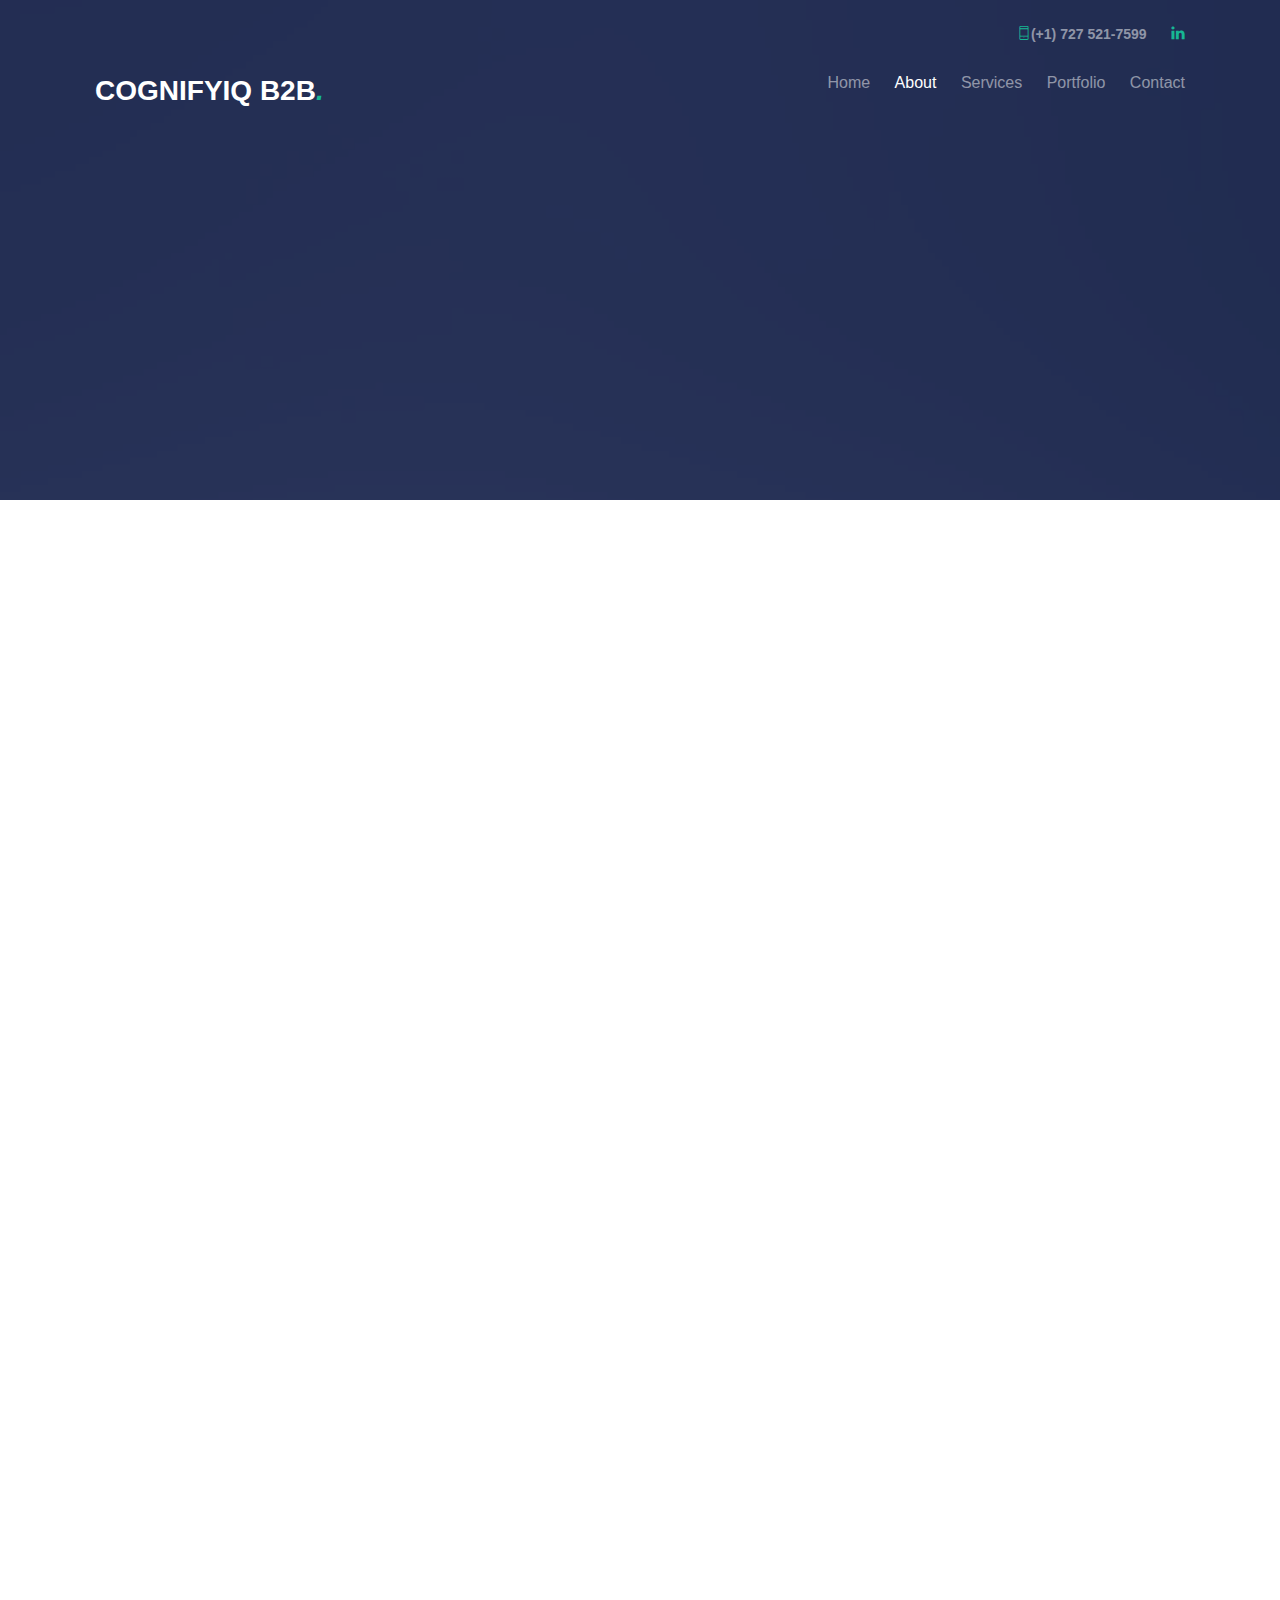
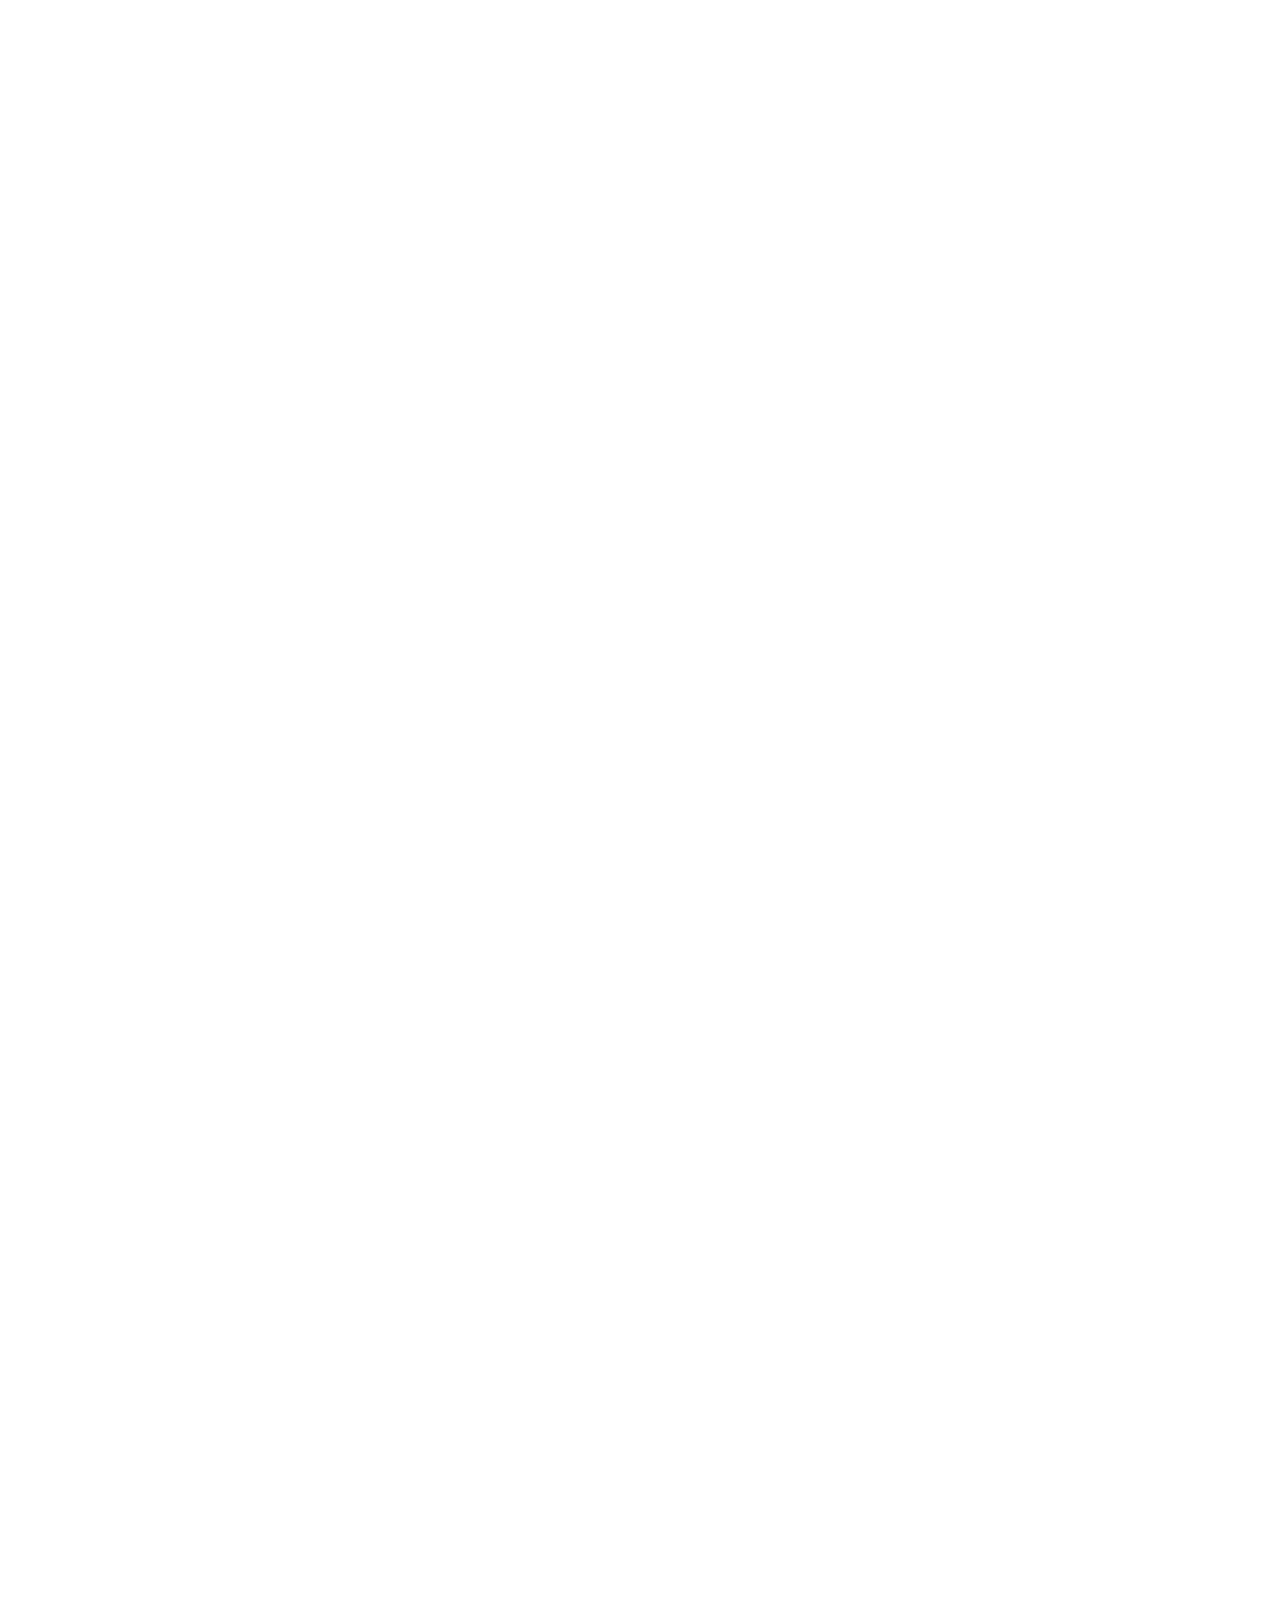
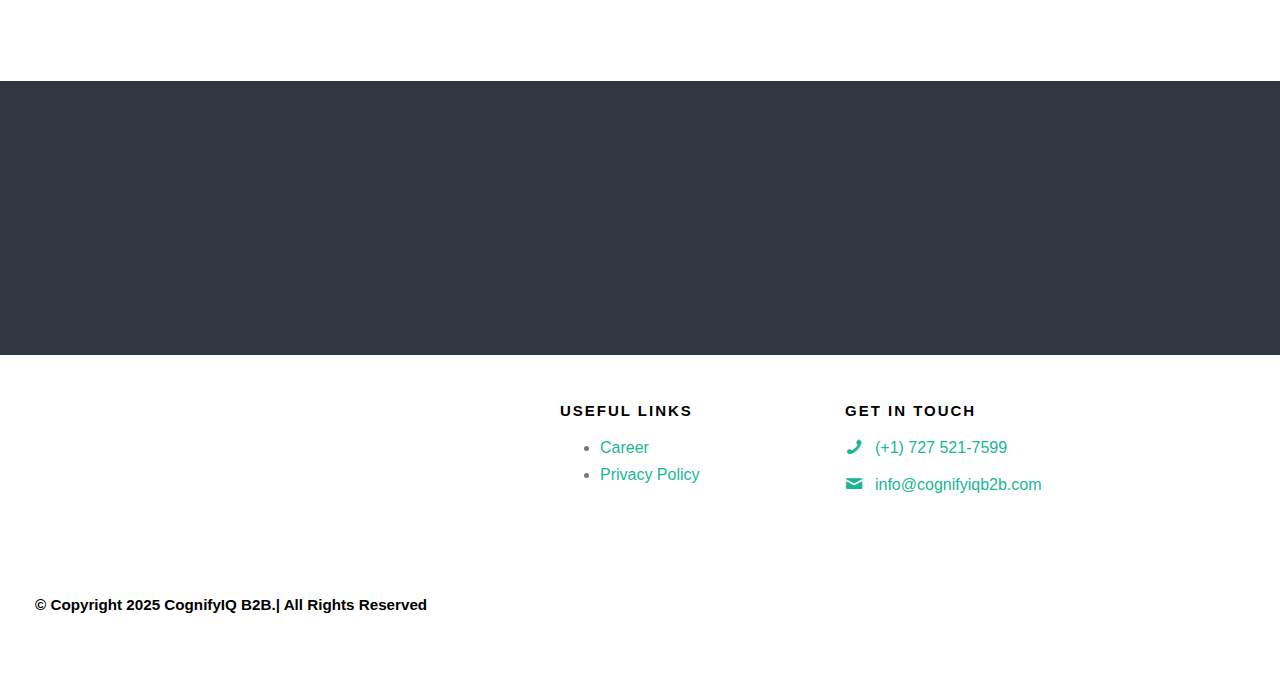
==== commit 3e9dc65f: "Added Project" ====
--- a/about.html
+++ b/about.html
@@ -70,7 +70,7 @@
 				<div class="col-md-12 text-right gtco-contact">
 					<ul class="">
 						<li><a href="#"><i class="ti-mobile"></i>(+1) 727 521-7599</a></li>
-						<li><a href="http://twitter.com/gettemplatesco"><i class="ti-linkedin"></i> </a></li>
+						<li><a href="https://www.linkedin.com/company/cognifyiq-b2b/about/"><i class="ti-linkedin"></i> </a></li>
 						<!-- <li><a href="#"><i class="icon-mail2"></i></a></li>
 						<li><a href="#"><i class="ti-facebook"></i></a></li> -->
 					</ul>
@@ -78,7 +78,7 @@
 			</div>
 			<div class="row">
 				<div class="col-sm-4 col-xs-12">
-					<div id="gtco-logo"><a href="index.html">cognifyiqb2b<em>.</em></a></div>
+					<div id="gtco-logo"><a href="index.html">CognifyIQ B2B<em>.</em></a></div>
 				</div>
 				<div class="col-xs-8 text-right menu-1">
 					<ul>
@@ -87,13 +87,13 @@
 						<li class="has-dropdown">
 							<a href="services.html">Services</a>
 							<ul class="dropdown">
-								<li><a href="#">Lead Generation</a></li>
-								<li><a href="#">Demand Generation</a></li>
-								<li><a href="#">Appointment Generation</a></li>
-								<li><a href="#">Account Based Marketing</a></li>
-								<li><a href="#">Tele-Marketing</a></li>
-								<li><a href="#">Email Marketing</a></li>
-								<li><a href="#">Event Registration Service</a></li>
+								<li><a href="lead-generation.html">Lead Generation</a></li>
+								<li><a href="demand-generation.html">Demand Generation</a></li>
+								<li><a href="appointment-generation.html">Appointment Generation</a></li>
+								<li><a href="account-based-marketing.html">Account Based Marketing</a></li>
+								<li><a href="tele-marketing.html">Tele-Marketing</a></li>
+								<li><a href="email-marketing.html">Email Marketing</a></li>
+								<li><a href="event-registration-services.html">Event Registration Service</a></li>
 							</ul>
 						</li>
 						<!-- <li class="has-dropdown">
@@ -121,7 +121,7 @@
 				<div class="col-md-8 col-md-offset-2 text-center">
 					<div class="display-t">
 						<div class="display-tc">
-							<h1 class="animate-box" data-animate-effect="fadeInUp">About Us</h1>
+							<h1 class="animate-box" data-animate-effect="fadeInUp"></h1>
 						</div>
 					</div>
 				</div>
@@ -294,7 +294,7 @@
 			<div class="row animate-box">
 				<div class="col-md-8 col-md-offset-2 text-center gtco-heading">
 					<h2>Subscribe</h2>
-					<p>Be the first to know about the new templates.</p>
+					<!-- <p>Be the first to know about the new templates.</p> -->
 				</div>
 			</div>
 			<div class="row animate-box">
@@ -327,18 +327,18 @@
 
 				<div class="col-md-4">
 					<div class="gtco-widget">
-						<h3>About Us</h3>
-						<p>B2B Lead & Demand Generation</p>
+						<h3></h3>
+						<!-- <p>B2B Lead & Demand Generation</p> -->
 					</div>
 				</div>
 
 				<div class="col-md-4 col-md-push-1">
 					<div class="gtco-widget">
-						<h3>Links</h3>
-						<ul class="gtco-footer-links">
+						<h3>Useful Links</h3>
+						<ul class="gtco-footer-(+1) 727 521-7599">
 							<!-- <li><a href="#">Knowledge Base</a></li> -->
-							<li><a href="#">Career</a></li>
-							<li><a href="#">Privacy Policy</a></li>
+							<li><a href="#career.html">Career</a></li>
+							<li><a href="#privacy-policy.html">Privacy Policy</a></li>
 						</ul>
 					</div>
 				</div>
@@ -347,7 +347,7 @@
 					<div class="gtco-widget">
 						<h3>Get In Touch</h3>
 						<ul class="gtco-quick-contact">
-							<li><a href="#"><i class="icon-phone"></i> +91 8698981527</a></li>
+							<li><a href="#"><i class="icon-phone"></i> (+1) 727 521-7599</a></li>
 							<li><a href="#"><i class="icon-mail2"></i> info@cognifyiqb2b.com</a></li>
 							<!-- <li><a href="#"><i class="icon-chat"></i> Live Chat</a></li> -->
 						</ul>
@@ -362,14 +362,14 @@
 						<small class="block">&copy; Copyright 2025 CognifyIQ B2B.| All Rights Reserved</small> 
 						
 					</p>
-					<p class="pull-right">
-						<ul class="gtco-social-icons pull-right">
+					<!-- <p class="pull-right">
+						<ul class="(+1) 727 521-7599">
 							<li><a href="#"><i class="icon-twitter"></i></a></li>
 							<li><a href="#"><i class="icon-facebook"></i></a></li>
 							<li><a href="#"><i class="icon-linkedin"></i></a></li>
 							<li><a href="#"><i class="icon-dribbble"></i></a></li>
 						</ul>
-					</p>
+					</p> -->
 				</div>
 			</div>
 
--- a/css/custom.css
+++ b/css/custom.css
@@ -1,3 +1,27 @@
 .gtco-nav ul li.has-dropdown .dropdown {
-    width: 250px;
+  width: 250px;
+}
+
+small,
+.small {
+  font-size: 95%;
+  font-weight: bold;
+  margin-left: -50px;
+  color: black;
+}
+
+#gtco-features,
+#gtco-features-2,
+#gtco-products,
+#gtco-services,
+#gtco-subscribe,
+#gtco-footer,
+.gtco-section {
+  padding: 3em 0;
+}
+
+.gtco-nav a {
+  padding: 5px 10px;
+  color: #fff;
+  font-size: 28px;
 }